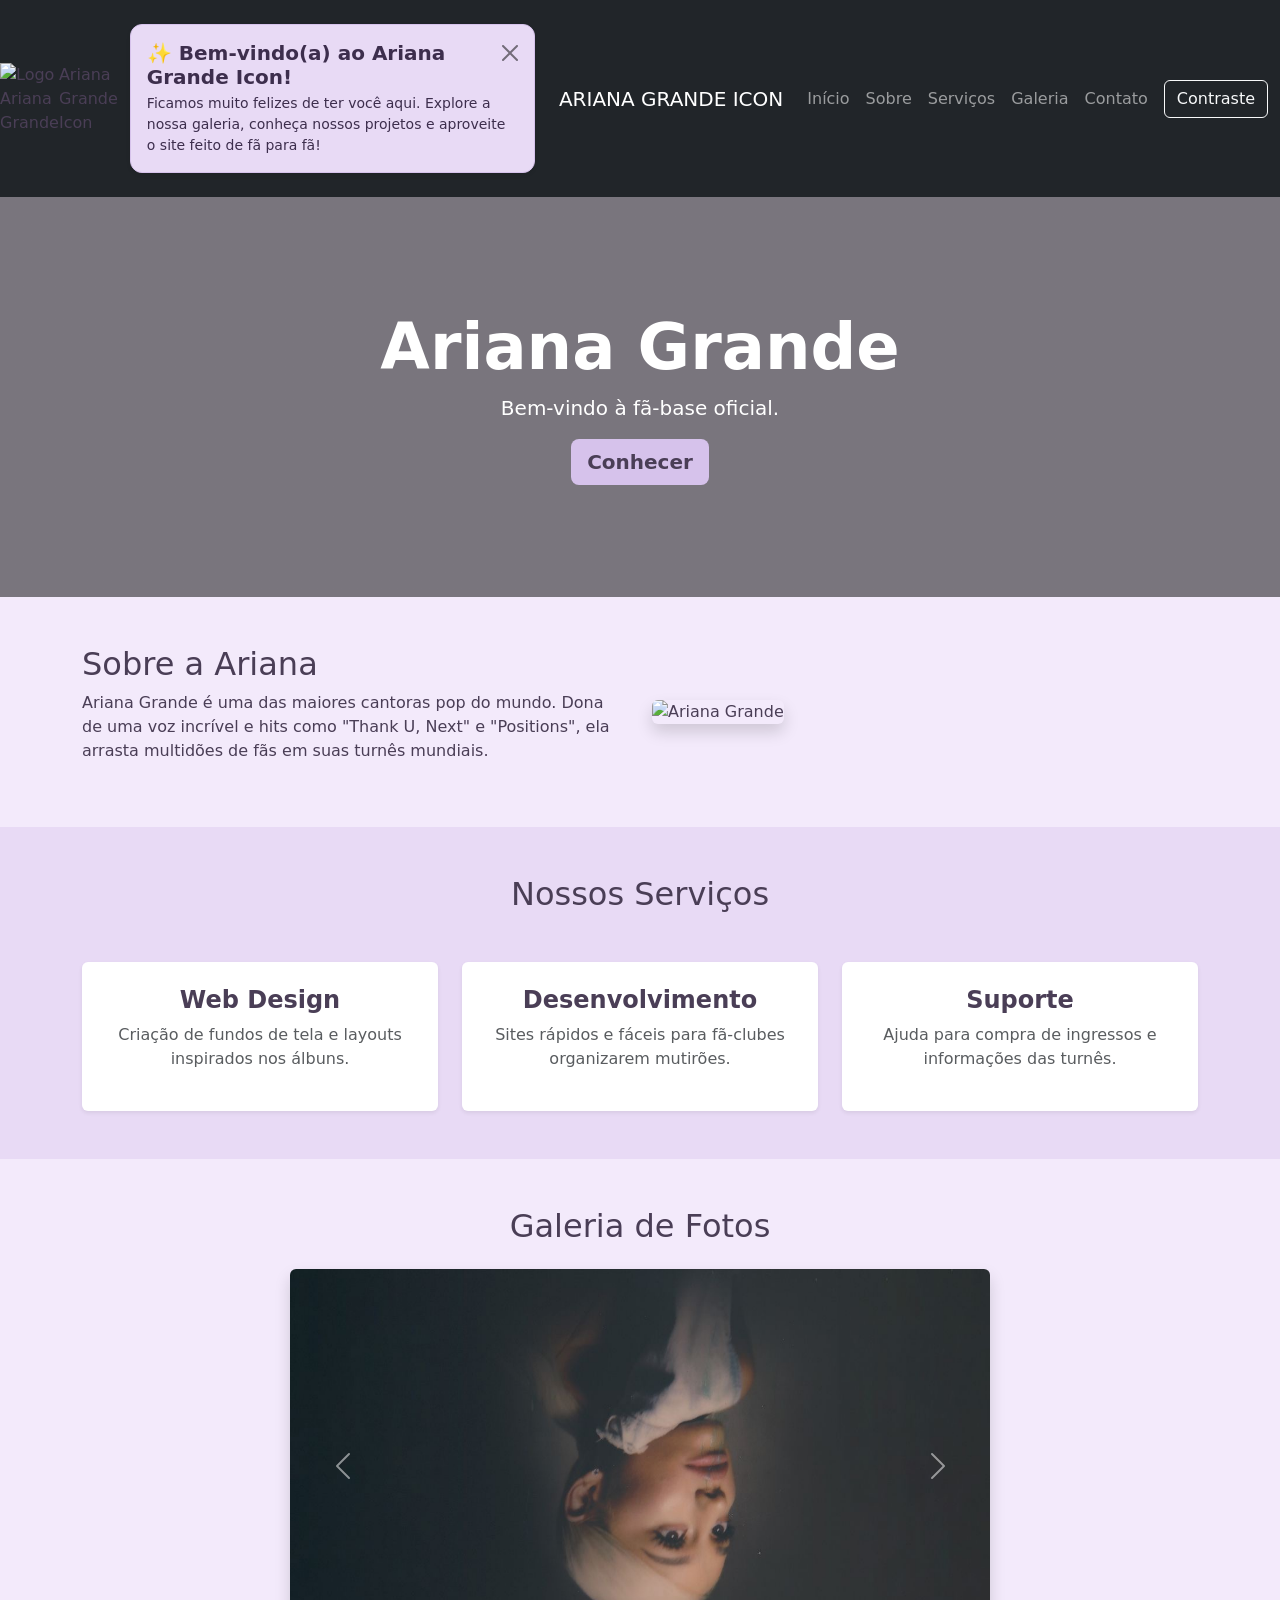
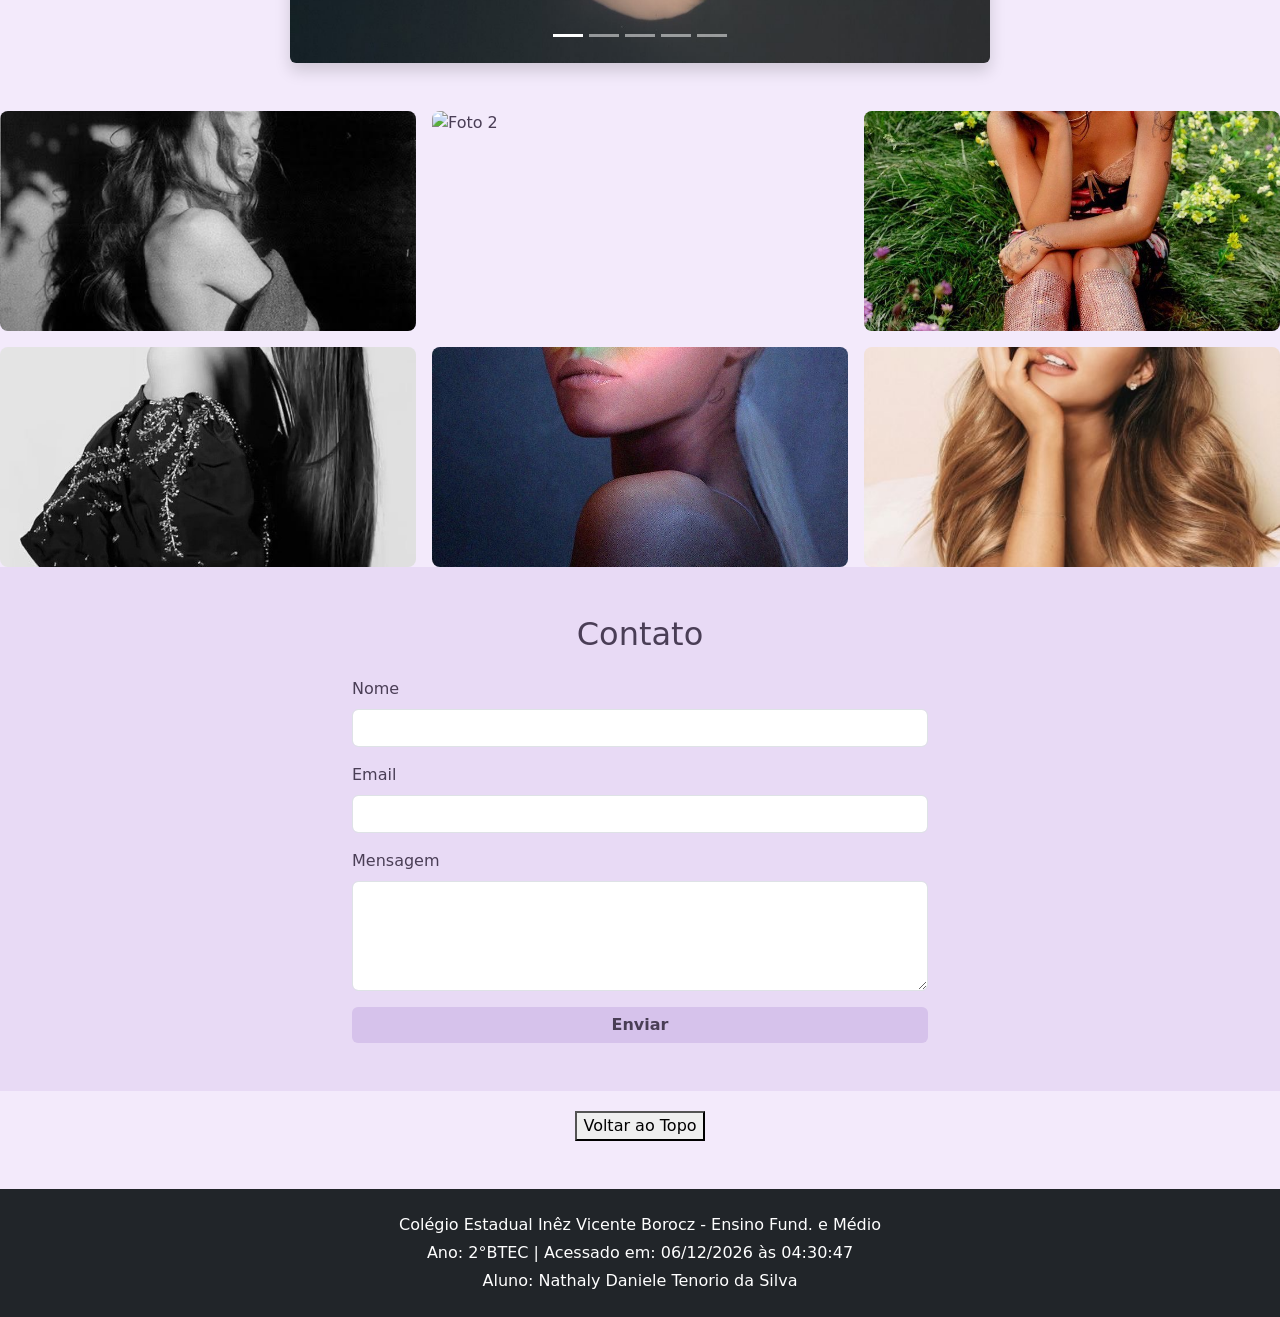
==== index.html @ 3c62758e "Update index.html" ====
<!DOCTYPE html>
<html lang="pt-br">
<head>
    <meta charset="UTF-8">
    <meta name="viewport" content="width=device-width, initial-scale=1.0">
    <title>Ariana Grande - Projeto Férias</title>
    
    <link href="https://cdn.jsdelivr.net/npm/bootstrap@5.3.0/dist/css/bootstrap.min.css" rel="stylesheet">
    
    <link href="css/style.css" rel="stylesheet">
</head>
<body>

    <nav class="navbar navbar-expand-lg navbar-dark bg-dark sticky-
        <a class="navbar-brand titulo-estiloso d-flex align-items-center gap-2" href="#">
         <img src="imagens/AG.png" alt="Logo Ariana Grande" class="logo-site">
    Ariana Grande Icon
</a>

<div class="container mt-3">
    <div class="alert alert-dismissible fade show shadow-sm d-flex align-items-center justify-content-between p-3" role="alert" style="background-color: #E8DAF5; color: #3D2E4D; border: 1px solid #D6C2EB; border-radius: 12px;">
        <div>
            <h5 class="alert-heading mb-1 fw-bold titulo-estiloso">✨ Bem-vindo(a) ao Ariana Grande Icon!</h5>
            <p class="mb-0 small">Ficamos muito felizes de ter você aqui. Explore a nossa galeria, conheça nossos projetos e aproveite o site feito de fã para fã!</p>
        </div>
        <button type="button" class="btn-close" data-bs-dismiss="alert" aria-label="Fechar"></button>
    </div>
</div>

        <div class="container">
            <a class="navbar-brand" href="#">ARIANA GRANDE ICON</a>
            <button class="navbar-toggler" type="button" data-bs-toggle="collapse" data-bs-target="#navbarNav">
                <span class="navbar-toggler-icon"></span>
            </button>
            <div class="collapse navbar-collapse" id="navbarNav">
                <ul class="navbar-nav ms-auto">
                    <li class="nav-item"><a class="nav-link" href="#inicio">Início</a></li>
                    <li class="nav-item"><a class="nav-link" href="#sobre">Sobre</a></li>
                    <li class="nav-item"><a class="nav-link" href="#servicos">Serviços</a></li>
                    <li class="nav-item"><a class="nav-link" href="#galeria">Galeria</a></li>
                    <li class="nav-item"><a class="nav-link" href="#contato">Contato</a></li>
                </ul>
                    <button class="btn btn-outline-light ms-2" id="btn-escuro">Contraste</button>
            </div>
        </div>
    </nav>

    <section id="inicio" class="banner-principal d-flex align-items-center justify-content-center text-center text-white">
        <div>
            <h1 class="display-3 fw-bold">Ariana Grande</h1>
            <p class="lead">Bem-vindo à fã-base oficial.</p>
            <a href="#sobre" class="btn btn-rosa btn-lg">Conhecer</a>
        </div>
    </section>

    <section id="sobre" class="py-5">
        <div class="container">
            <div class="row align-items-center">
                <div class="col-md-6">
                    <h2>Sobre a Ariana</h2>
                    <p>Ariana Grande é uma das maiores cantoras pop do mundo. Dona de uma voz incrível e hits como "Thank U, Next" e "Positions", ela arrasta multidões de fãs em suas turnês mundiais.</p>
                </div>
                <div class="col-md-6">
                    <img src="imagens/IMG_0120.jpg" class="img-fluid rounded shadow" alt="Ariana Grande">
                </div>
            </div>
        </div>
    </section>

    <section id="servicos" class="py-5 fundo-cinza">
        <div class="container text-center">
            <h2 class="mb-5">Nossos Serviços</h2>
            <div class="row g-4">
                <div class="col-md-4">
                    <div class="card h-100 p-4 border-0 shadow-sm">
                        <h4 class="fw-bold">Web Design</h4>
                        <p class="text-muted">Criação de fundos de tela e layouts inspirados nos álbuns.</p>
                    </div>
                </div>
                <div class="col-md-4">
                    <div class="card h-100 p-4 border-0 shadow-sm">
                        <h4 class="fw-bold">Desenvolvimento</h4>
                        <p class="text-muted">Sites rápidos e fáceis para fã-clubes organizarem mutirões.</p>
                    </div>
                </div>
                <div class="col-md-4">
                    <div class="card h-100 p-4 border-0 shadow-sm">
                        <h4 class="fw-bold">Suporte</h4>
                        <p class="text-muted">Ajuda para compra de ingressos e informações das turnês.</p>
                    </div>
                </div>
            </div>
        </div>
    </section>

    <section id="galeria" class="py-5">
        <div class="container">
            <h2 class="text-center mb-4">Galeria de Fotos</h2>

              <div id="carrosselAriana" class="carousel slide shadow rounded overflow-hidden" data-bs-ride="carousel" style="max-width: 700px; margin: 0 auto;">
                <div class="carousel-indicators">
                    <button type="button" data-bs-target="#carrosselAriana" data-bs-slide-to="0" class="active"></button>
                    <button type="button" data-bs-target="#carrosselAriana" data-bs-slide-to="1"></button>
                    <button type="button" data-bs-target="#carrosselAriana" data-bs-slide-to="2"></button>
                    <button type="button" data-bs-target="#carrosselAriana" data-bs-slide-to="3"></button>
                    <button type="button" data-bs-target="#carrosselAriana" data-bs-slide-to="4"></button>
                </div>

                <div class="carousel-inner">
                    <div class="carousel-item active">
                        <img src="imagens/IMG_0170.jpg" class="d-block w-100 foto-carrossel" alt="Foto 1">
                    </div> 
                    <div class="carousel-item"> 
                        <img src="imagens/IMG_0171.jpg" class="d-block w-100 foto-carrossel" alt="Foto 2">
                    </div>
                        <div class="carousel-item">
                        <img src="imagens/IMG_0157.jpg" class="d-block w-100 foto-carrossel" alt="Foto 3">
                    </div>
                    <div class="carousel-item">
                        <img src="imagens/IMG_0158.jpg" class="d-block w-100 foto-carrossel" alt="Foto 4">
                    </div>
                    <div class="carousel-item">
                        <img src="imagens/IMG_0160.jpg" class="d-block w-100 foto-carrossel" alt="Foto 5">
                    </div>
                </div>

                <button class="carousel-control-prev" type="button" data-bs-target="#carrosselAriana" data-bs-slide="prev">
                    <span class="carousel-control-prev-icon"></span>
                </button>
                <button class="carousel-control-next" type="button" data-bs-target="#carrosselAriana" data-bs-slide="next">
                    <span class="carousel-control-next-icon"></span>
                </button>
            </div>
        </div>
    </section>
            
            <div class="row g-3">
                <div class="col-6 col-md-4"><img src="imagens/IMG_0112.jpg" class="foto-galeria" alt="Foto 1"></div>
                <div class="col-6 col-md-4"><img src="imagens/IMG_0113.jpg" class="foto-galeria" alt="Foto 2"></div>
                <div class="col-6 col-md-4"><img src="imagens/IMG_0114.jpg" class="foto-galeria" alt="Foto 3"></div>
                <div class="col-6 col-md-4"><img src="imagens/IMG_0115.jpg" class="foto-galeria" alt="Foto 4"></div>
                <div class="col-6 col-md-4"><img src="imagens/IMG_0116.jpg" class="foto-galeria" alt="Foto 5"></div>
                <div class="col-6 col-md-4"><img src="imagens/IMG_0117.jpg" class="foto-galeria" alt="Foto 6"></div>
            </div>
        </div>
    </section>

    <section id="contato" class="py-5 fundo-cinza">
        <div class="container" style="max-width: 600px;">
            <h2 class="text-center mb-4">Contato</h2>
            <form>
                <div class="mb-3">
                    <label class="form-label">Nome</label>
                    <input type="text" class="form-control">
                </div>
                <div class="mb-3">
                    <label class="form-label">Email</label>
                    <input type="email" class="form-control">
                </div>
                <div class="mb-3">
                    <label class="form-label">Mensagem</label>
                    <textarea class="form-control" rows="4"></textarea>
                </div>
                <button type="submit" class="btn btn-rosa w-100">Enviar</button>
            </form>
        </div>
    </section>
 
  <div style="text-align: center; margin: 20px 0;">
        <button type="button" onclick="window.scrollTo({top: 0, behavior: 'smooth'})">Voltar ao Topo</button>
    </div>
    
    <footer class="bg-dark text-white text-center py-4 mt-5">
        <p class="mb-1">Colégio Estadual Inêz Vicente Borocz - Ensino Fund. e Médio</p>
        <p class="mb-1">Ano: 2°BTEC | <span id="data-hora">Carregando data e hora...</span></p>
        <p class="mb-0">Aluno: Nathaly Daniele Tenorio da Silva</p>
    </footer>

       <script src="https://cdn.jsdelivr.net/npm/bootstrap@5.3.0/dist/js/bootstrap.bundle.min.js"></script>

    <script>
        function atualizarDataHora() {
            const agora = new Date();
            const dataFormatada = agora.toLocaleDateString('pt-BR');
            const horaFormatada = agora.toLocaleTimeString('pt-BR');
            
            const elementoData = document.getElementById('data-hora');
            if (elementoData) {
                elementoData.innerHTML = `Acessado em: ${dataFormatada} às ${horaFormatada}`;
            }
        }
        
        atualizarDataHora();
        setInterval(atualizarDataHora, 1000);

        
        function alternarModoEscuro() {
            document.body.classList.toggle('modo-escuro');
            var btn = document.getElementById('btn-modo-escuro');
            if (btn) {
                if (document.body.classList.contains('modo-escuro')) {
                    btn.textContent = 'Modo Claro';
                } else {
                    btn.textContent = 'Modo Escuro';
                }
            }
        }
    </script>


</body>
</html>
---- css/style.css ----
/* Estilos Gerais do Site */
body {
    background-color: #F3EAFB;
    color: #4A3E56;
    transition: 0.3s;
}

.fundo-cinza {
    background-color: #E8DAF5;
}

.banner-principal {
    background-image: linear-gradient(rgba(0,0,0,0.5), rgba(0,0,0,0.5)), url('../imagens/banner.jpg');
    background-size: cover;
    background-position: center;
    height: 400px;
}
.card {
background-color: #FFFFFF; 
border: 1px solid #D6C2EB; 
color: #4A3E56;
}
.btn-rosa {
    background-color: #D6C2EB;
    color: #4A3E56;
    border: none;
    font-weight: bold;
}
.btn-rosa:hover {
    background-color: #C3A9E2;
    color: #FFFFFF;
}

.foto-galeria {
    width: 100% !important;
    height: 220px !important;
    object-fit: cover !important;
    border-radius: 8px;
}

#btn-topo {
    position: fixed;
    bottom: 20px;
    right: 20px;
    display: none;
    z-index: 99;
}

/* MODO ESCURO */
html body.modo-escuro;
body.modo-escuro {
    background-color: #B599CE;
    color: #FFFFFF;
}
body.modo-escuro .fundo-cinza {
    background-color: #A384C1;
}
body.modo-escuro .card {
    background-color: #A384C1;
    color: #FFFFFF;
    border: 1px solid #C9B3DF;
}
body.modo-escuro .form-control {
    background-color: #C9B3DF;
    color: #332244;
    border-color: #B599CE;
}
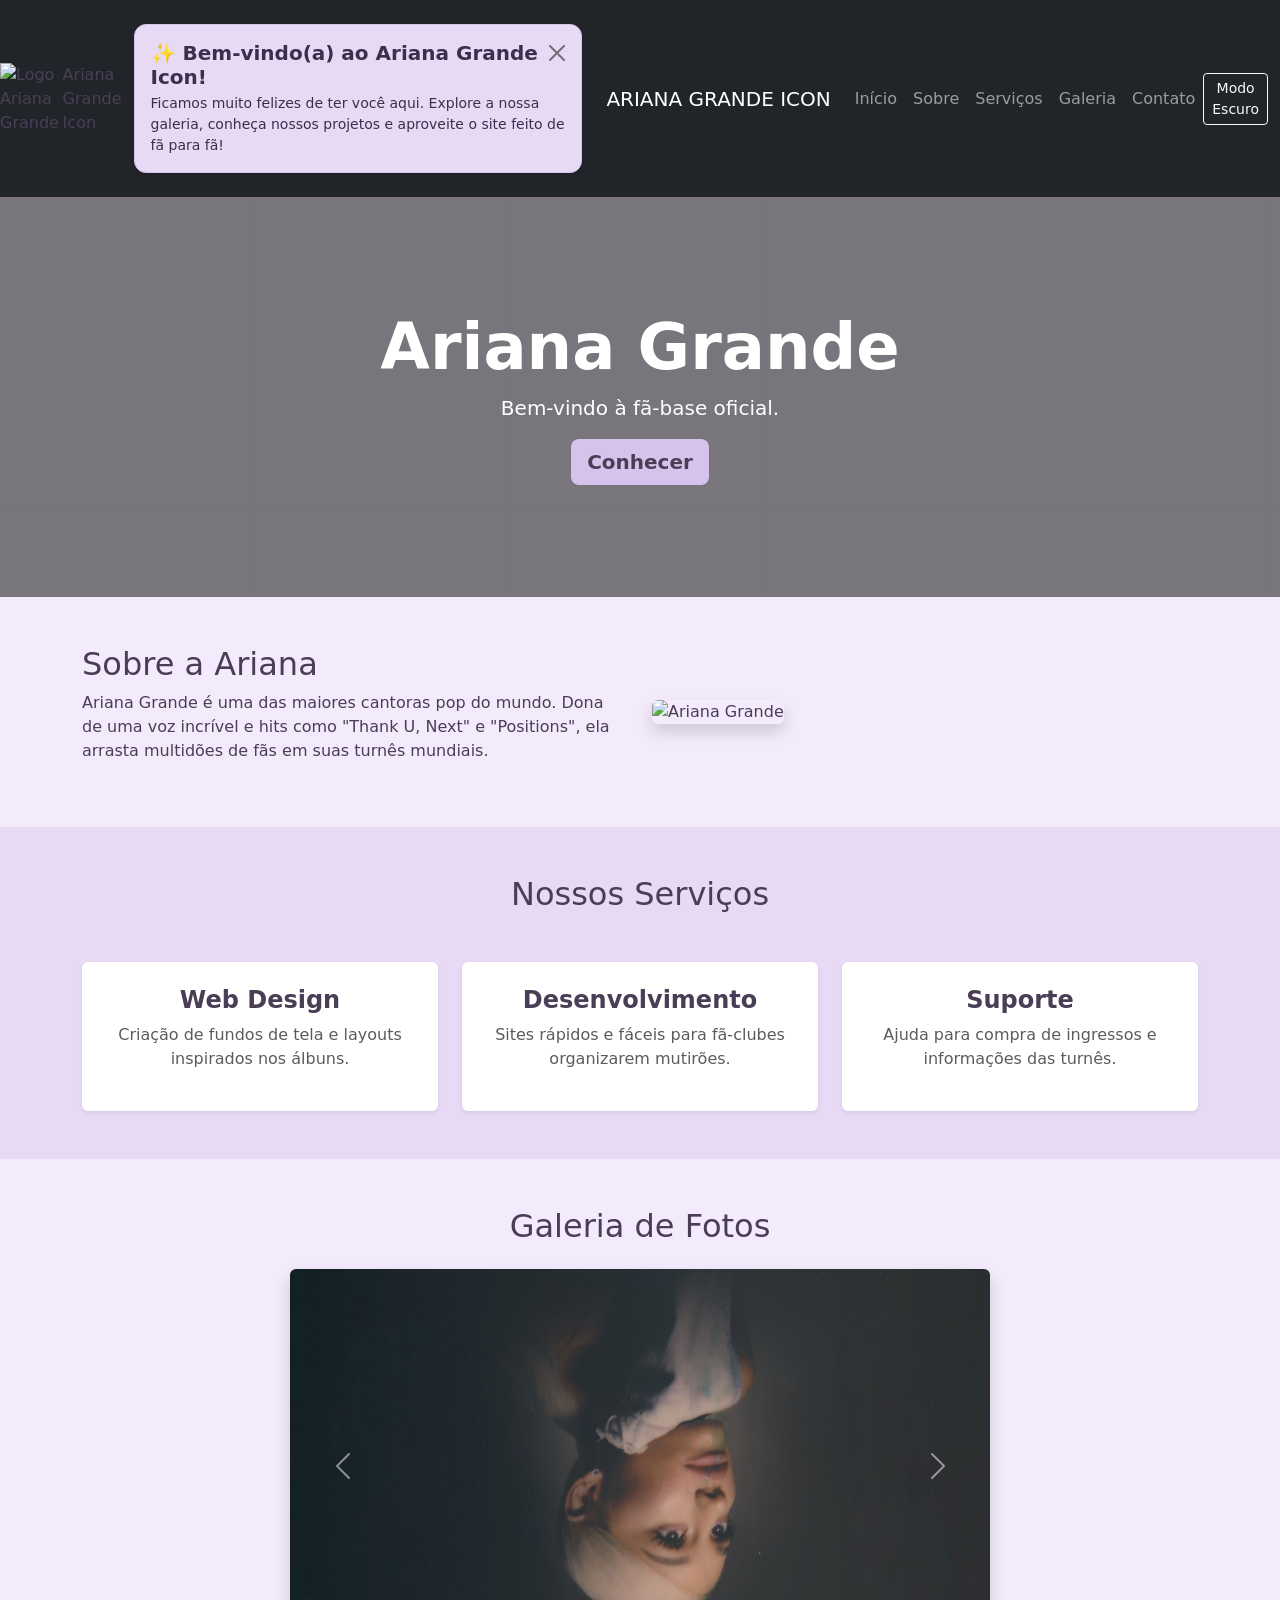
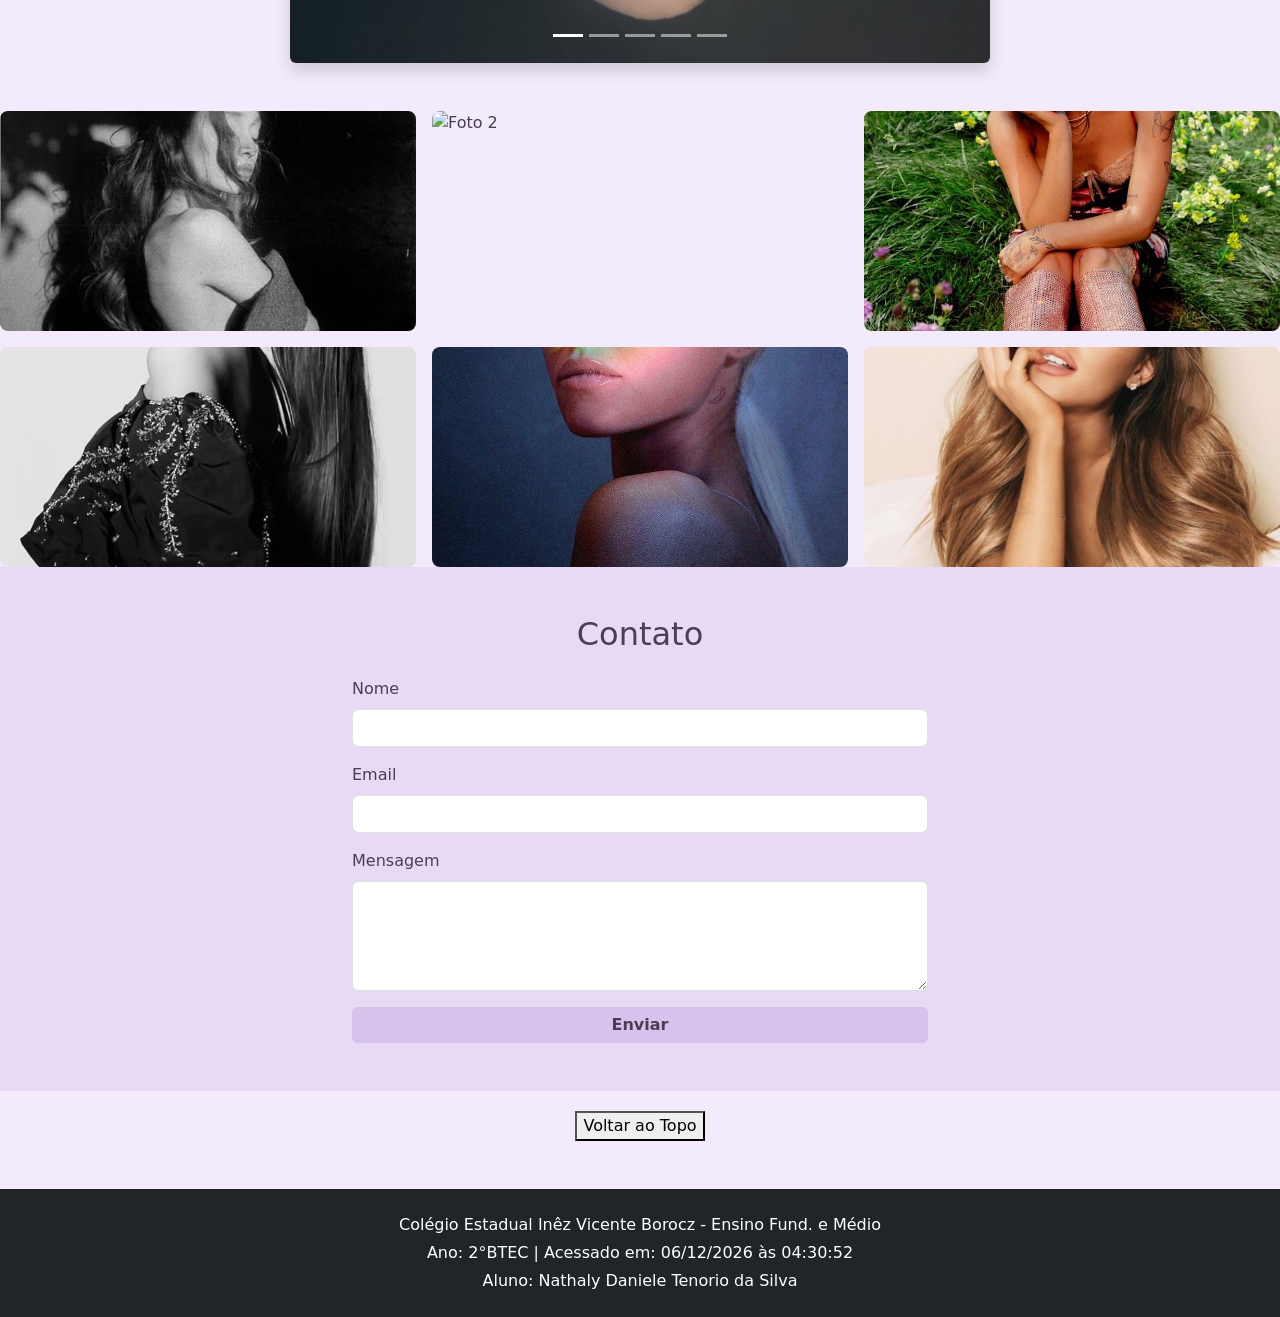
==== commit d05dacbd: "Update index.html" ====
--- a/index.html
+++ b/index.html
@@ -40,8 +40,7 @@
                     <li class="nav-item"><a class="nav-link" href="#galeria">Galeria</a></li>
                     <li class="nav-item"><a class="nav-link" href="#contato">Contato</a></li>
                 </ul>
-                    <button class="btn btn-outline-light ms-2" id="btn-escuro">Contraste</button>
-            </div>
+                    <button id="btn-modo-escuro" class="btn btn-outline-light btn-sm" onclick="alternarModoEscuro()">Modo Escuro</button>
         </div>
     </nav>
 
@@ -189,8 +188,10 @@
                 elementoData.innerHTML = `Acessado em: ${dataFormatada} às ${horaFormatada}`;
             }
         }
-        
-        atualizarDataHora();
+    </script>  
+       
+  <script>  
+    atualizarDataHora();
         setInterval(atualizarDataHora, 1000);
 
         
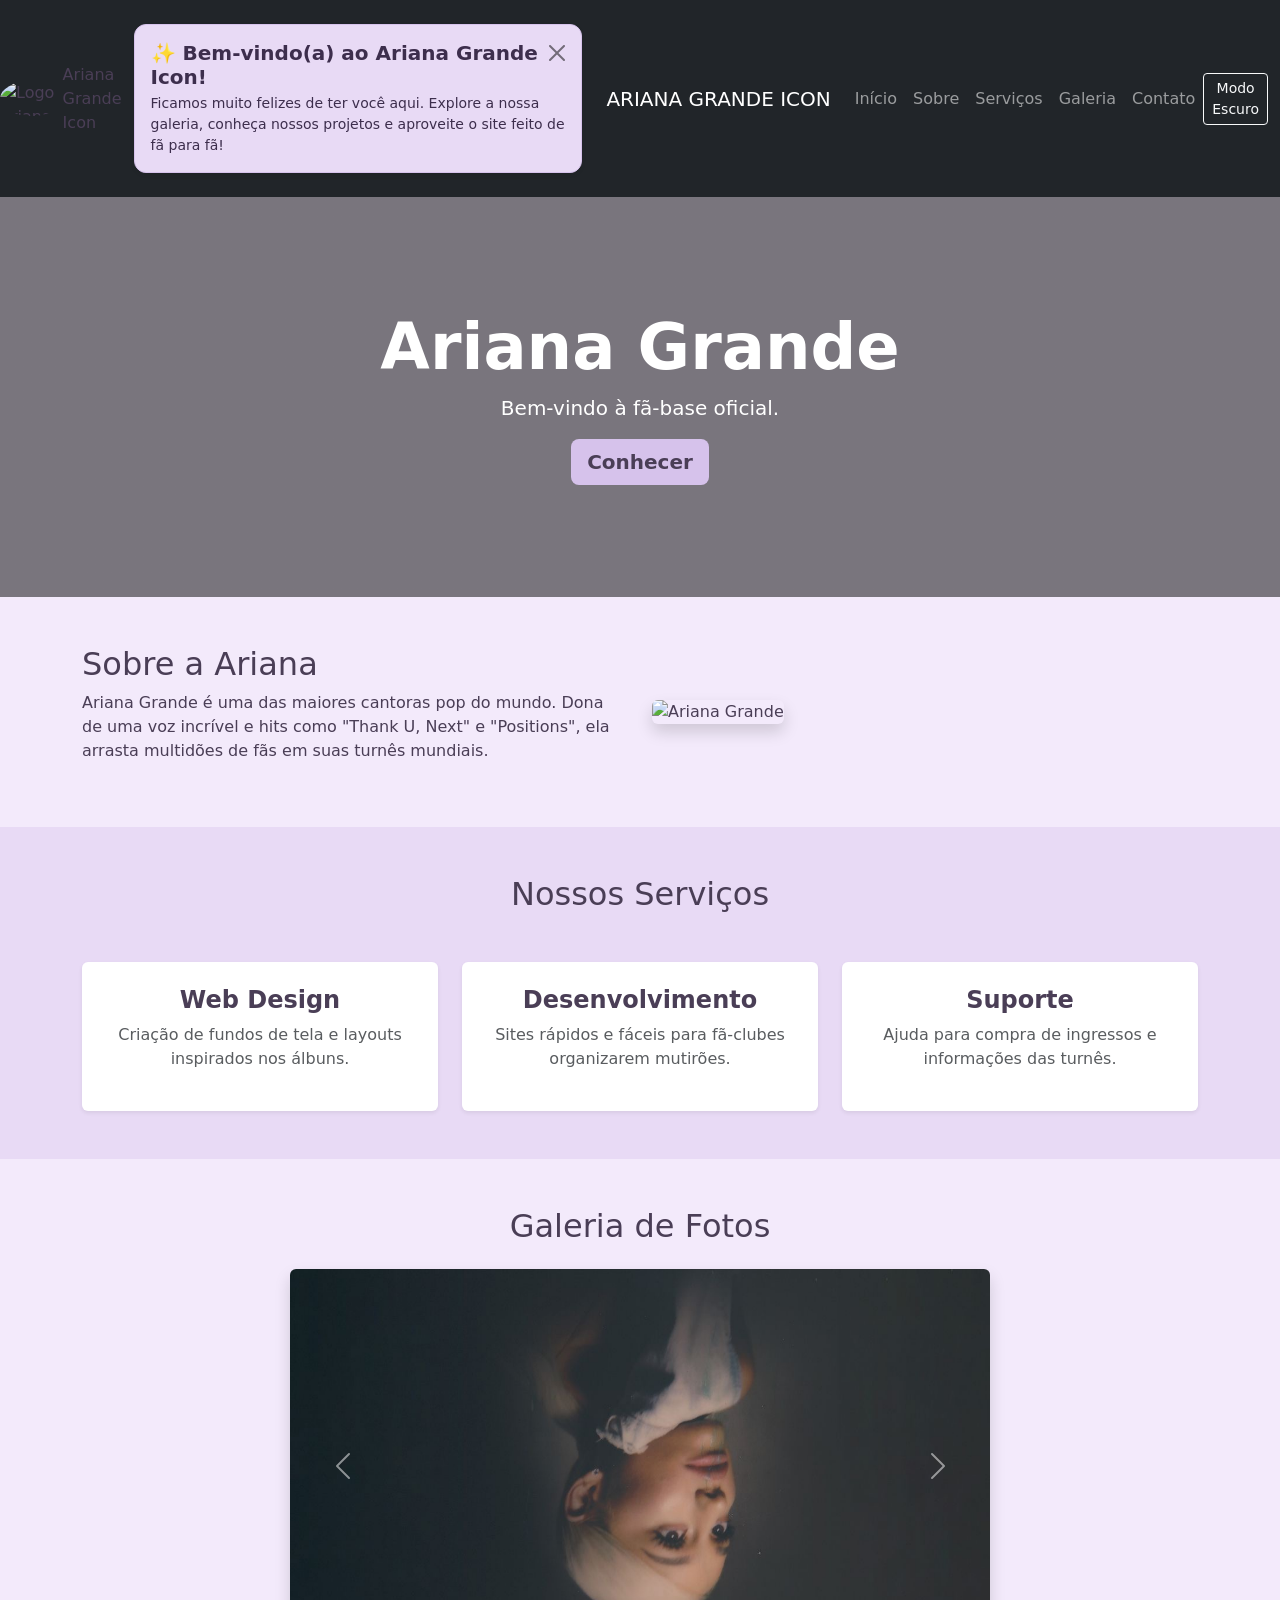
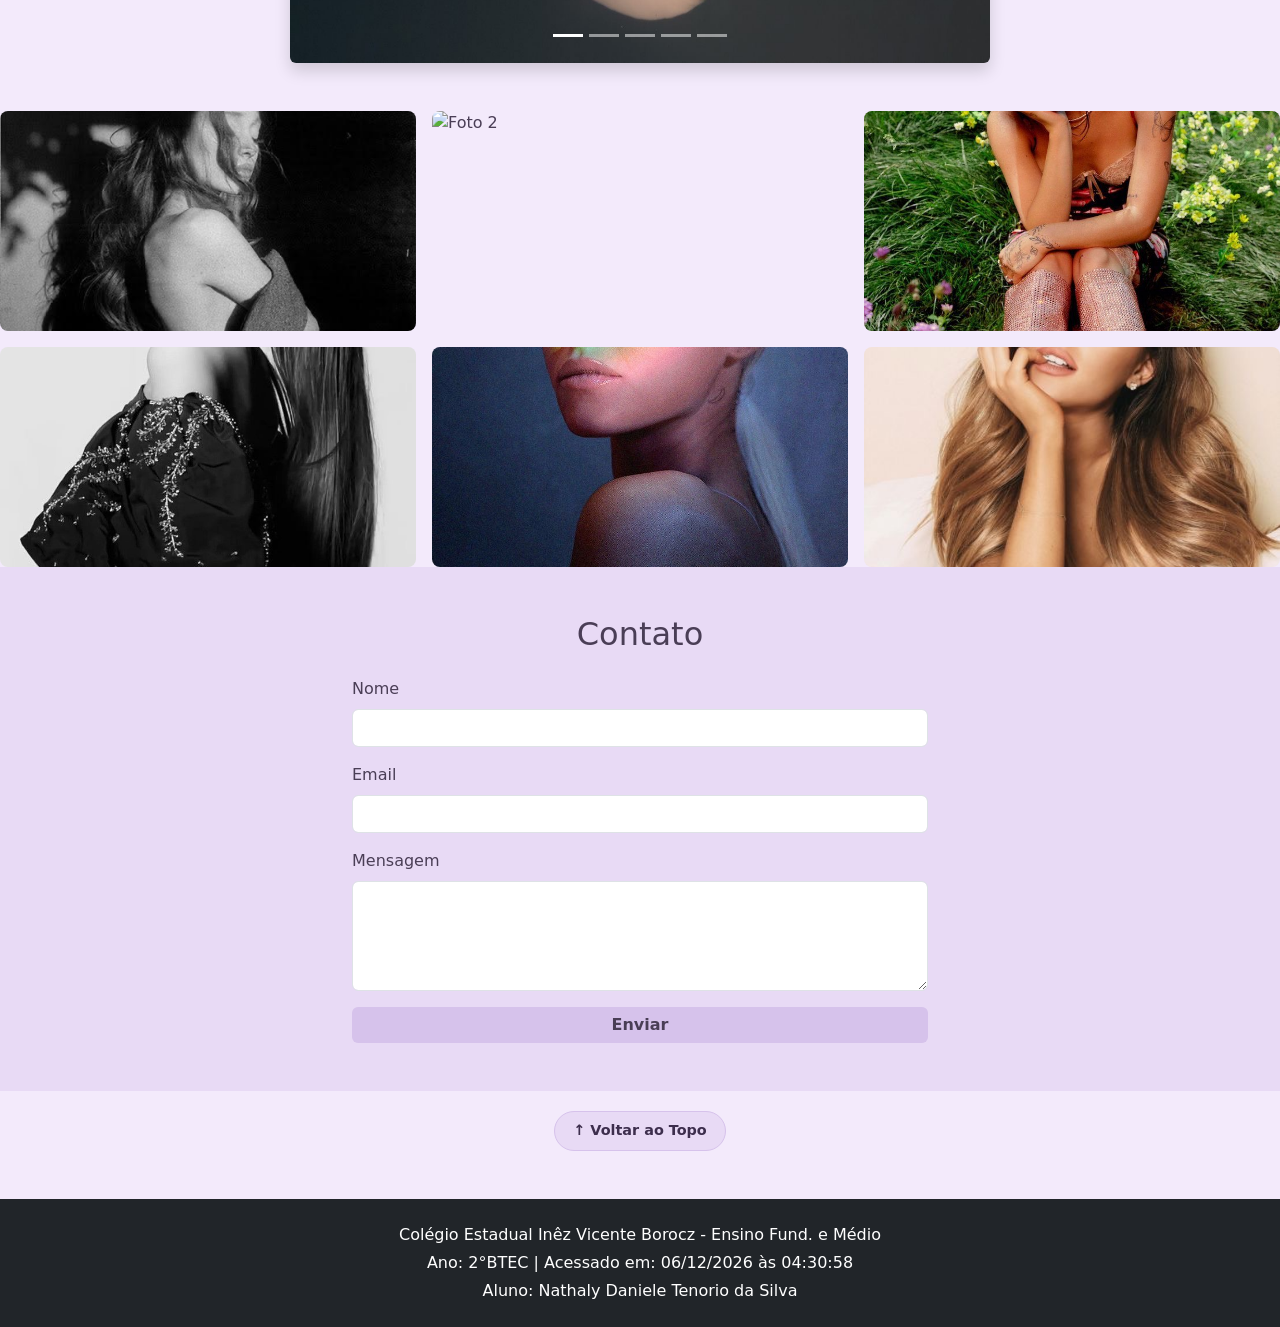
==== commit 7404fe0f: "Update index.html" ====
--- a/index.html
+++ b/index.html
@@ -166,9 +166,9 @@
     </section>
  
   <div style="text-align: center; margin: 20px 0;">
-        <button type="button" onclick="window.scrollTo({top: 0, behavior: 'smooth'})">Voltar ao Topo</button>
-    </div>
-    
+    <button type="button" class="btn-topo" onclick="window.scrollTo({top: 0, behavior: 'smooth'})">↑ Voltar ao Topo</button>
+</div>
+
     <footer class="bg-dark text-white text-center py-4 mt-5">
         <p class="mb-1">Colégio Estadual Inêz Vicente Borocz - Ensino Fund. e Médio</p>
         <p class="mb-1">Ano: 2°BTEC | <span id="data-hora">Carregando data e hora...</span></p>
--- a/css/style.css
+++ b/css/style.css
@@ -49,19 +49,66 @@
 /* MODO ESCURO */
 html body.modo-escuro;
 body.modo-escuro {
-    background-color: #B599CE;
+    background-color: #2D2235;
+    color: #E6DFEC;
+}
+body.modo-escuro .fundo-cinza {
+    background-color: #241B2B;
+}
+body.modo-escuro .card {
+    background-color: #382A42;
+    color: #E6DFEC;
+    border: 1px solid #4C3959;
+}
+html body.modo-escuro .text-muted {
+color: #B2A2C0;
+}
+body.modo-escuro .form-control {
+    background-color: #241B2B;
+    color: #E6DFEC;
+    border-color: #4C3959;
+}
+
+/* Tamanho da Logo no Menu */
+.navbar-brand img.logo-site,
+img.logo-site {
+    height: 35px;       
+    width: auto;        
+    max-height: 40px;   
+    object-fit: contain;
+    border-radius: 50%;            
+}
+/* Botão Voltar ao Topo */
+.btn-topo {
+    display: inline-block;
+    padding: 8px 18px;
+    background-color: #E8DAF5;         
+    color: #3D2E4D;          
+    text-decoration: none;  
+    font-size: 0.9rem;
+    font-weight: 600;
+    border-radius: 20px;                
+    border: 1px solid #D6C2EB;
+    transition: all 0.3s ease;
+}
+
+/* Efeito ao passar o mouse */
+.btn-topo:hover {
+    background-color: #B599CE;          
+    color: #FFFFFF;          
+    transform: translateY(-3px);       
+    box-shadow: 0 4px 8px rgba(0,0,0,0.1);
+}
+
+/* Adaptação para o Modo Escuro */
+html body.modo-escuro .btn-topo {
+    background-color: #382A42;
+    color: #E6DFEC;
+    border-color: #4C3959;
+}
+
+html body.modo-escuro .btn-topo:hover {
+    background-color: #7B5B96;
     color: #FFFFFF;
 }
-body.modo-escuro .fundo-cinza {
-    background-color: #A384C1;
-}
-body.modo-escuro .card {
-    background-color: #A384C1;
-    color: #FFFFFF;
-    border: 1px solid #C9B3DF;
-}
-body.modo-escuro .form-control {
-    background-color: #C9B3DF;
-    color: #332244;
-    border-color: #B599CE;
-}
+
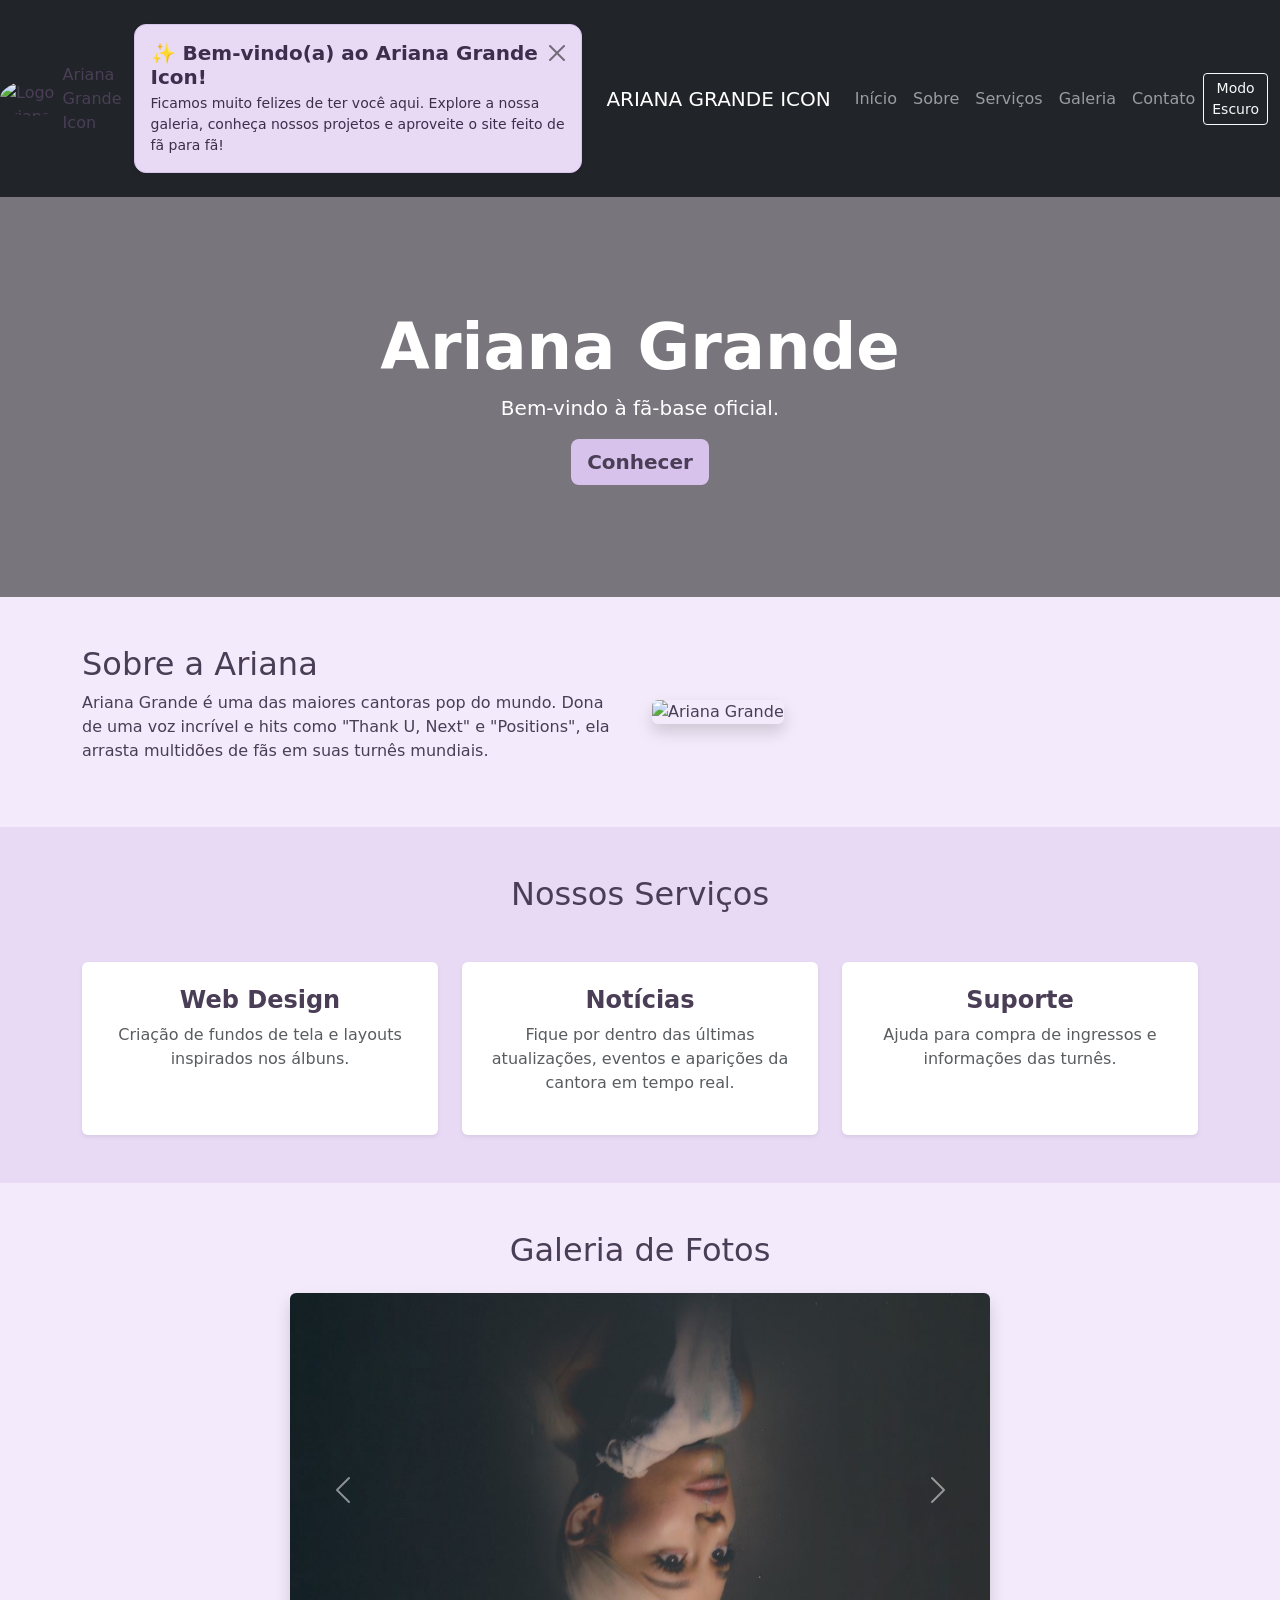
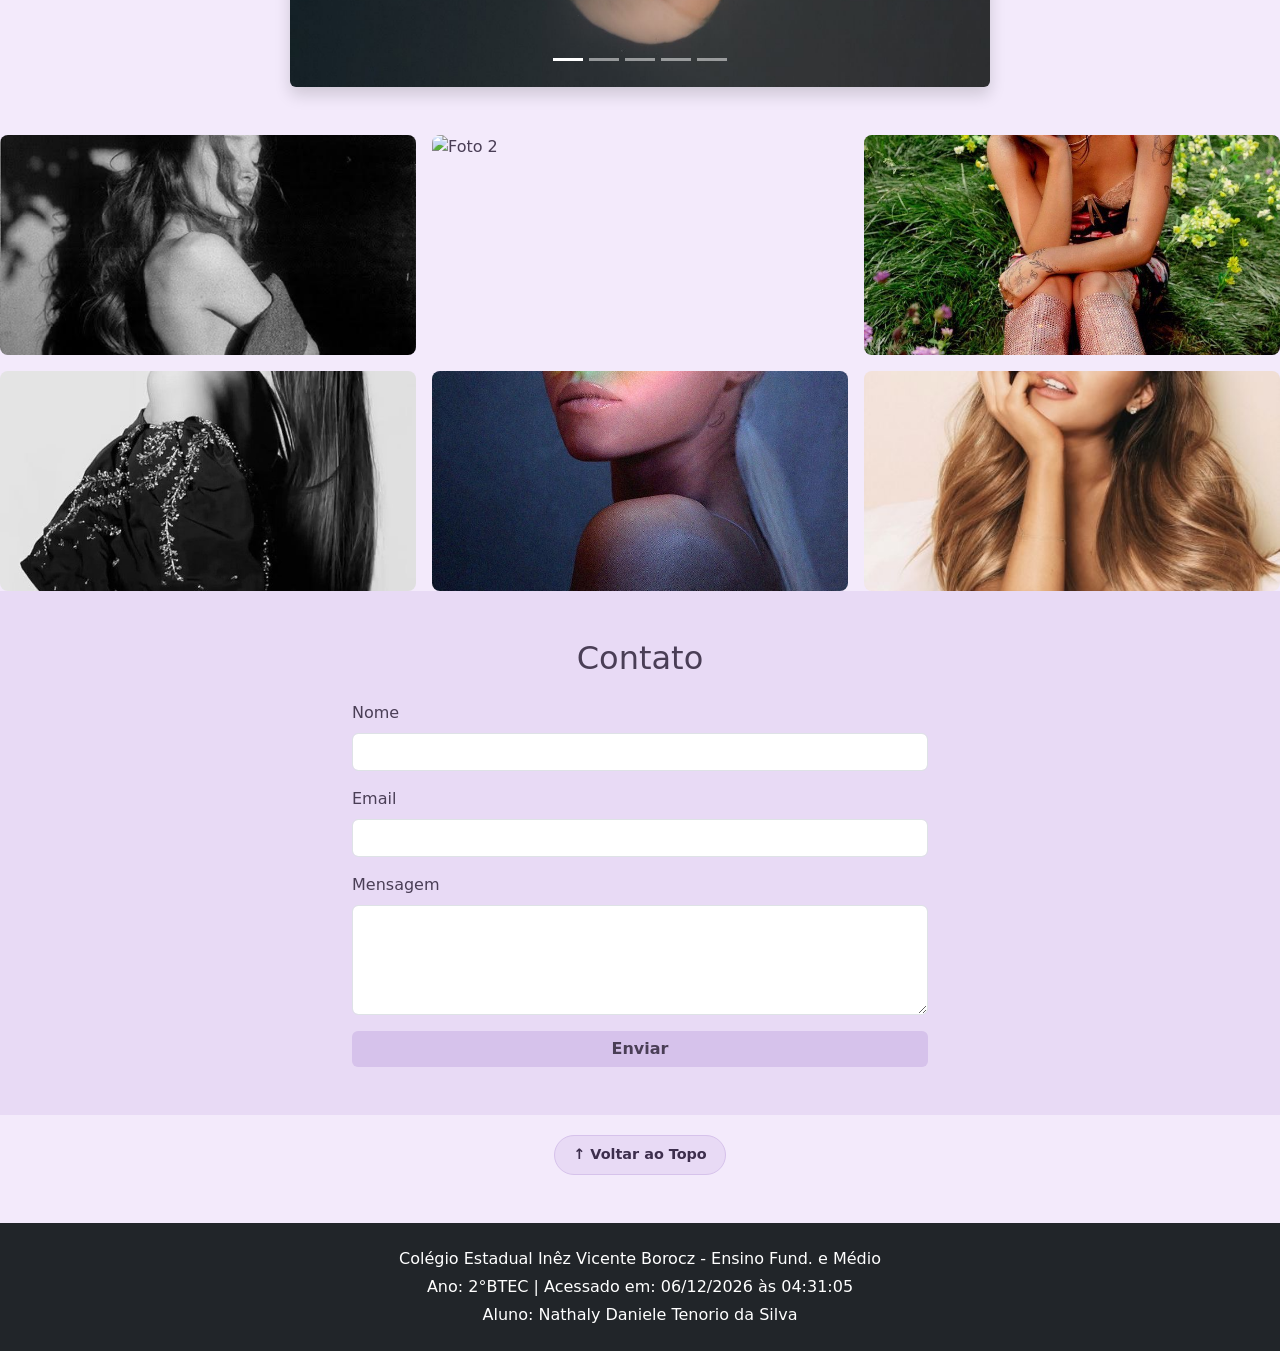
==== commit 09c186c3: "Update index.html" ====
--- a/index.html
+++ b/index.html
@@ -78,8 +78,8 @@
                 </div>
                 <div class="col-md-4">
                     <div class="card h-100 p-4 border-0 shadow-sm">
-                        <h4 class="fw-bold">Desenvolvimento</h4>
-                        <p class="text-muted">Sites rápidos e fáceis para fã-clubes organizarem mutirões.</p>
+                        <h4 class="fw-bold">Notícias</h4>
+                        <p class="text-muted">Fique por dentro das últimas atualizações, eventos e aparições da cantora em tempo real.</p>
                     </div>
                 </div>
                 <div class="col-md-4">
--- a/css/style.css
+++ b/css/style.css
@@ -47,27 +47,89 @@
 }
 
 /* MODO ESCURO */
-html body.modo-escuro;
-body.modo-escuro {
-    background-color: #2D2235;
-    color: #E6DFEC;
+
+/* Fundo geral da página e texto */
+html body.modo-escuro {
+    background-color: #3C2F45; 
+    color: #F3ECF8;            
 }
-body.modo-escuro .fundo-cinza {
-    background-color: #241B2B;
+
+/* Banner do topo e cabeçalho */
+html body.modo-escuro .banner-principal,
+html body.modo-escuro header {
+    background-color: #2F2437;
+    color: #FFFFFF;
 }
-body.modo-escuro .card {
-    background-color: #382A42;
-    color: #E6DFEC;
-    border: 1px solid #4C3959;
+
+/* Seções gerais */
+html body.modo-escuro section,
+html body.modo-escuro .fundo-cinza,
+html body.modo-escuro .bg-light,
+html body.modo-escuro .bg-white {
+    background-color: #382B41;
+    color: #F3ECF8;
 }
+
+/* Títulos da página */
+html body.modo-escuro h1,
+html body.modo-escuro h2,
+html body.modo-escuro h3,
+html body.modo-escuro h4,
+html body.modo-escuro h5 {
+    color: #FFFFFF;
+}
+
+/* Cartões (Cards) */
+html body.modo-escuro .card {
+    background-color: #4A3A55;
+    color: #F3ECF8;
+    border: 1px solid #5C496A;
+}
+
+/* Textos secundários */
 html body.modo-escuro .text-muted {
-color: #B2A2C0;
+    color: #D3C4DF;
 }
-body.modo-escuro .form-control {
-    background-color: #241B2B;
-    color: #E6DFEC;
-    border-color: #4C3959;
+
+/* Carrossel e Galeria */
+html body.modo-escuro #carrossel,
+html body.modo-escuro #galeria,
+html body.modo-escuro .carousel,
+html body.modo-escuro .carousel-inner {
+    background-color: #382B41;
 }
+
+html body.modo-escuro #galeria img,
+html body.modo-escuro .foto-carrossel {
+    border-color: #5C496A;
+}
+
+html body.modo-escuro .carousel-caption {
+    background-color: rgba(47, 36, 55, 0.75) !important;
+    color: #FFFFFF;
+    border-radius: 8px;
+}
+
+/* Formulário de Contato */
+html body.modo-escuro .form-control {
+    background-color: #2F2437;
+    color: #FFFFFF;
+    border: 1px solid #5C496A;
+}
+
+/* Botões (Enviar e Voltar ao Topo) */
+html body.modo-escuro .btn-rosa,
+html body.modo-escuro .btn-topo {
+    background-color: #6C527D;
+    color: #FFFFFF;
+    border-color: #826696;
+}
+
+html body.modo-escuro .btn-rosa:hover,
+html body.modo-escuro .btn-topo:hover {
+    background-color: #826696;
+}
+
 
 /* Tamanho da Logo no Menu */
 .navbar-brand img.logo-site,
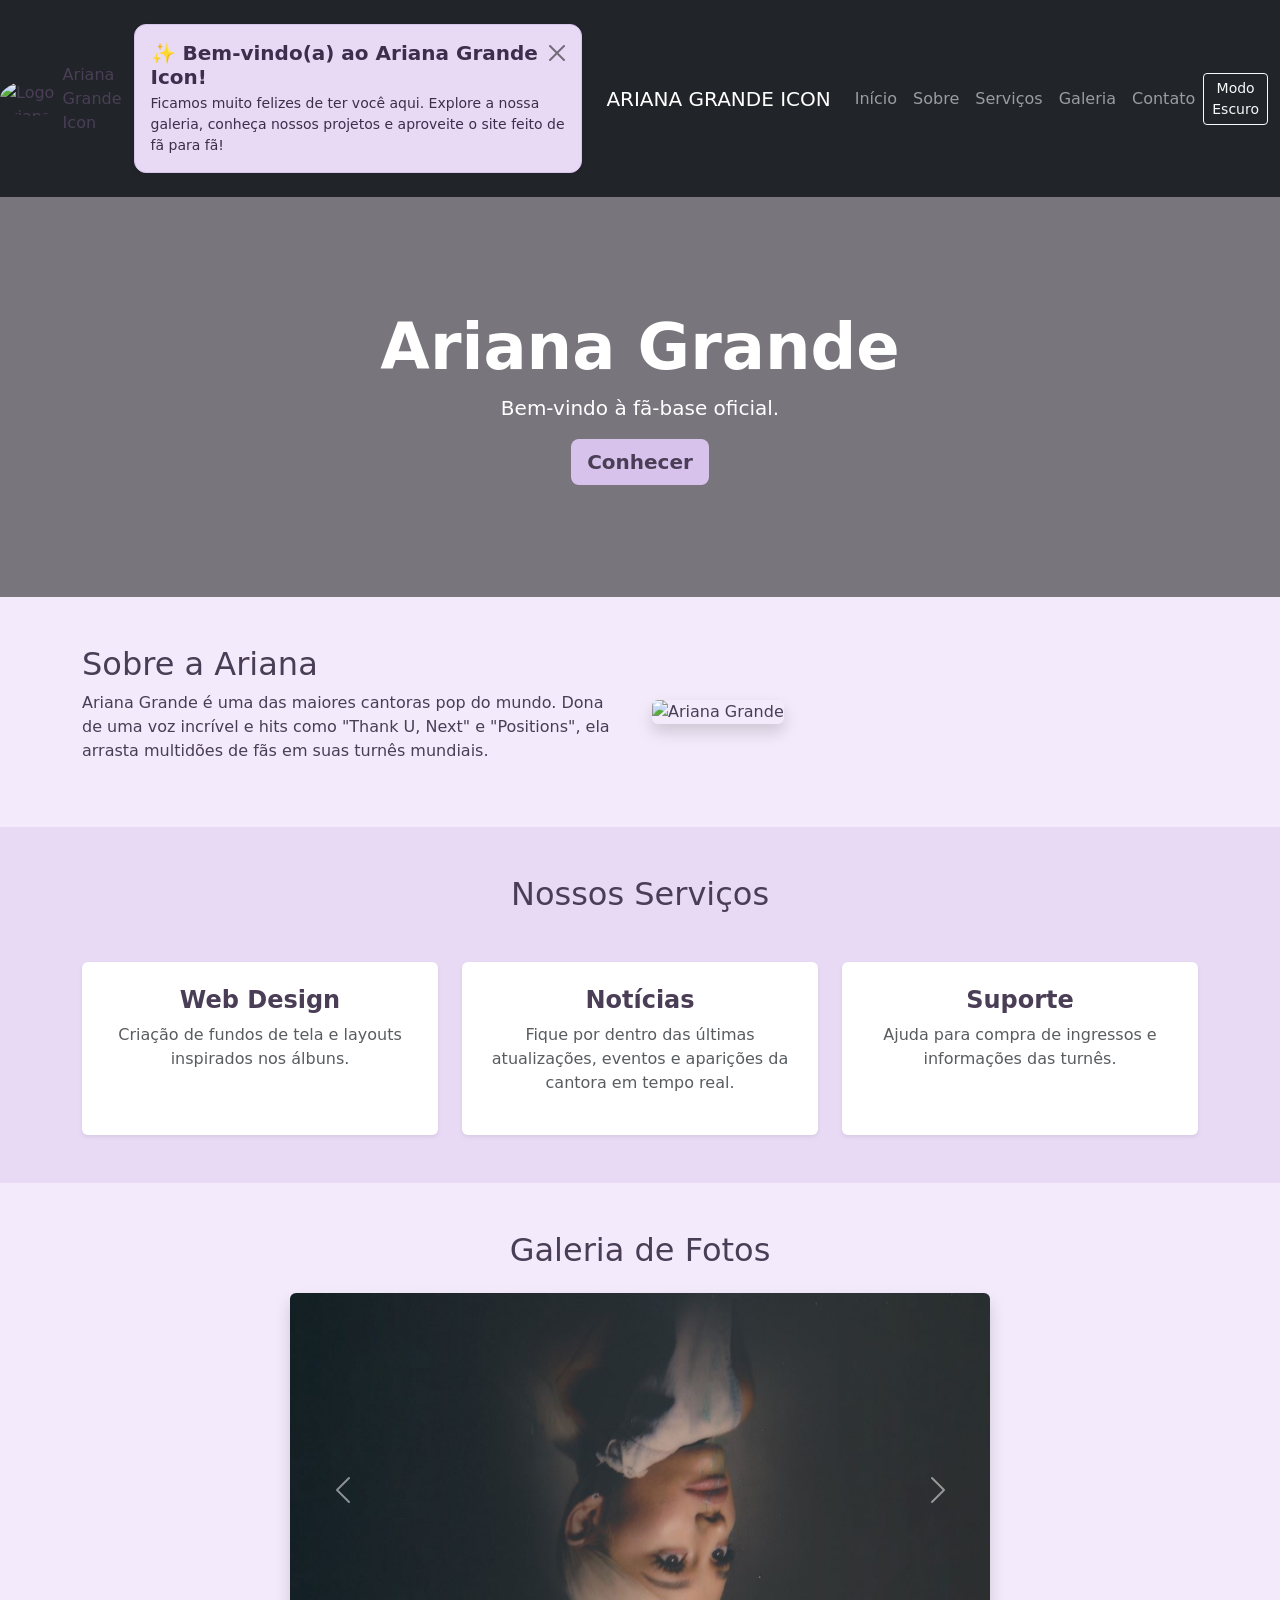
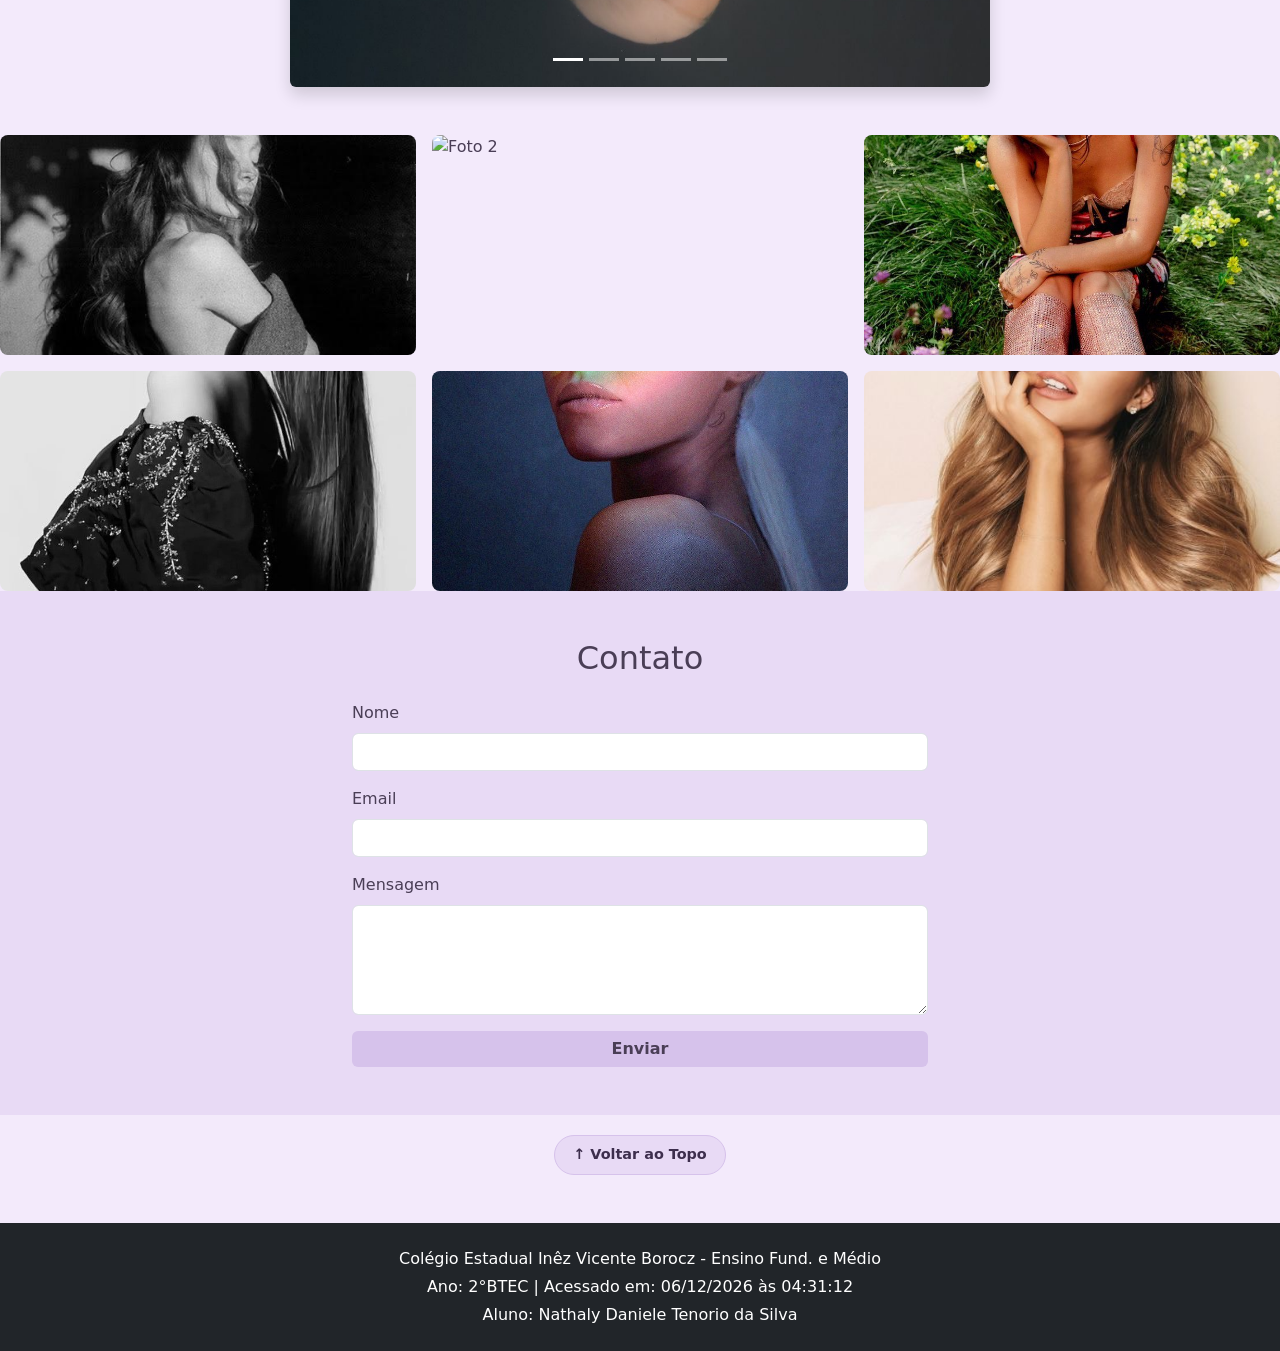
==== commit 3b1cb6b7: "Update index.html" ====
--- a/index.html
+++ b/index.html
@@ -110,7 +110,7 @@
                         <img src="imagens/IMG_0170.jpg" class="d-block w-100 foto-carrossel" alt="Foto 1">
                     </div> 
                     <div class="carousel-item"> 
-                        <img src="imagens/IMG_0171.jpg" class="d-block w-100 foto-carrossel" alt="Foto 2">
+                        <img src="imagens/IMG_0213.jpg" class="d-block w-100 foto-carrossel" alt="Foto 2">
                     </div>
                         <div class="carousel-item">
                         <img src="imagens/IMG_0157.jpg" class="d-block w-100 foto-carrossel" alt="Foto 3">
@@ -119,7 +119,7 @@
                         <img src="imagens/IMG_0158.jpg" class="d-block w-100 foto-carrossel" alt="Foto 4">
                     </div>
                     <div class="carousel-item">
-                        <img src="imagens/IMG_0160.jpg" class="d-block w-100 foto-carrossel" alt="Foto 5">
+                        <img src="imagens/IMG_214.jpg" class="d-block w-100 foto-carrossel" alt="Foto 5">
                     </div>
                 </div>
 
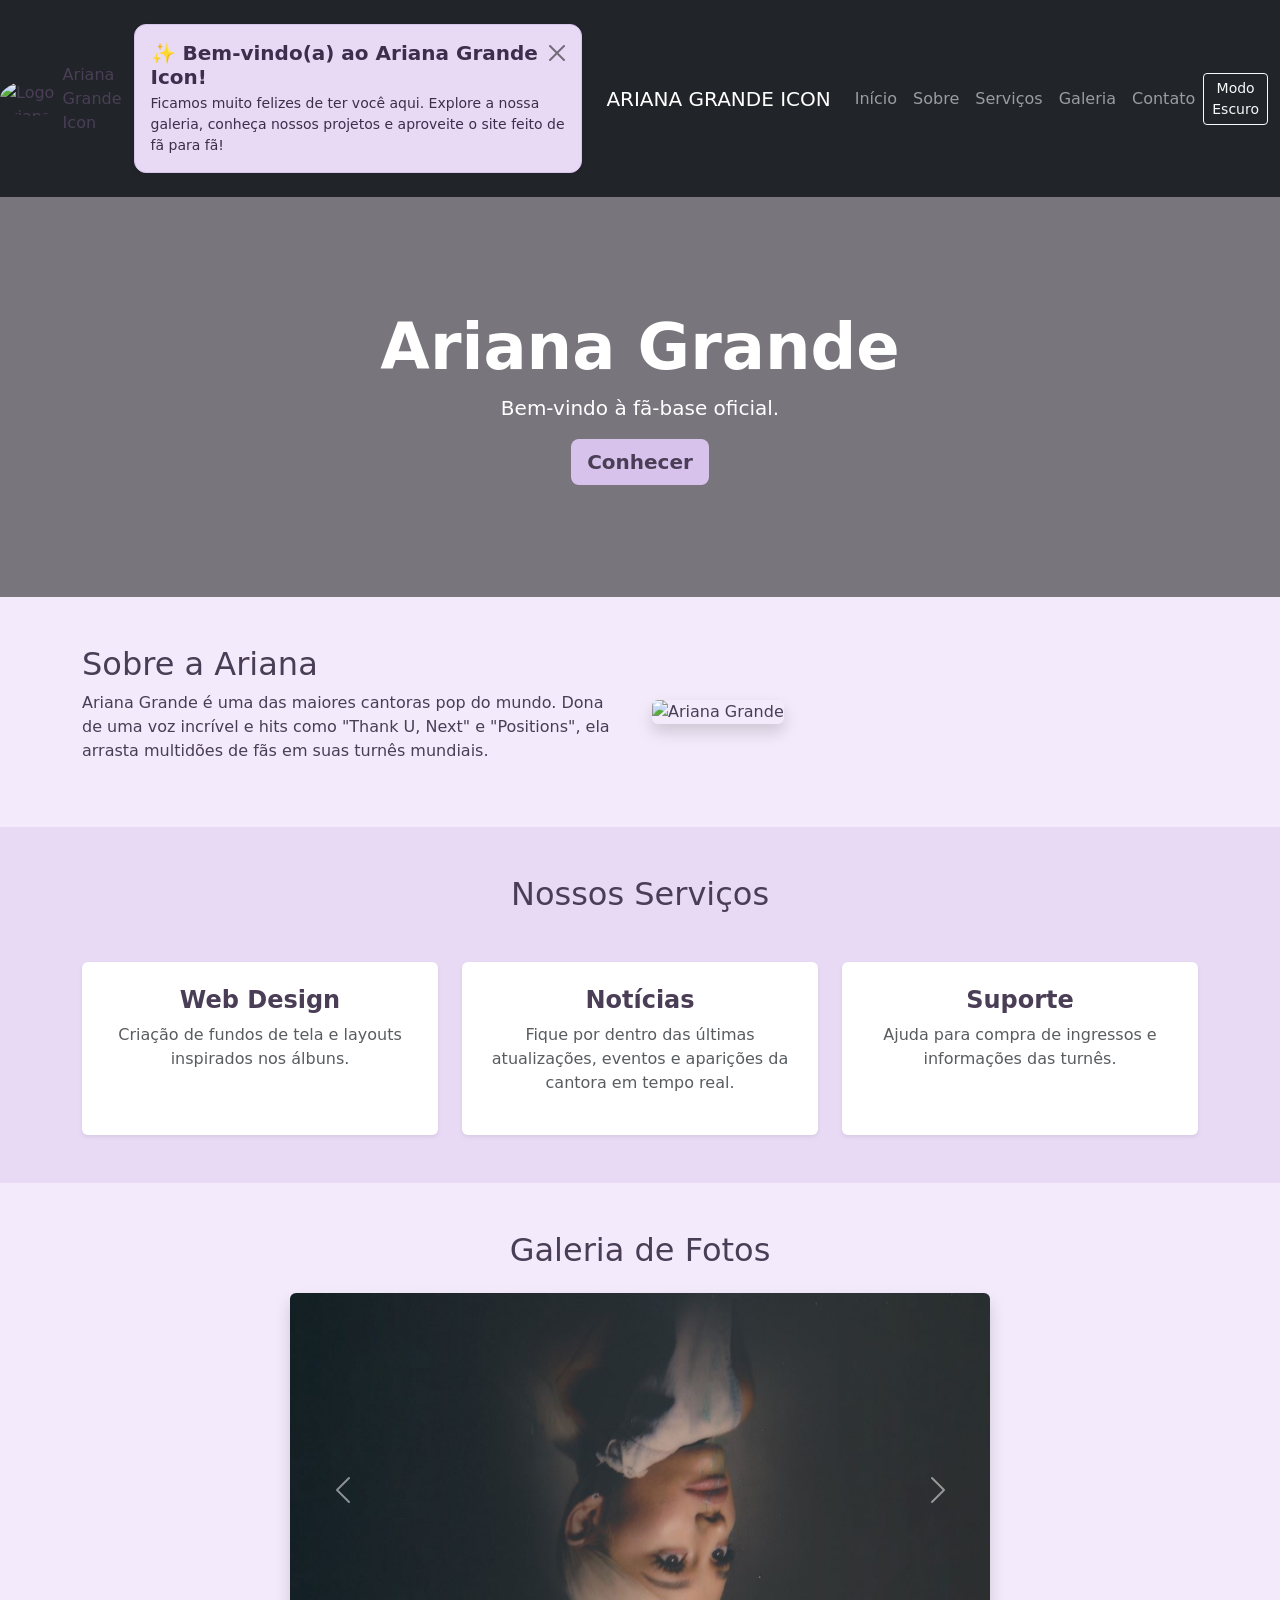
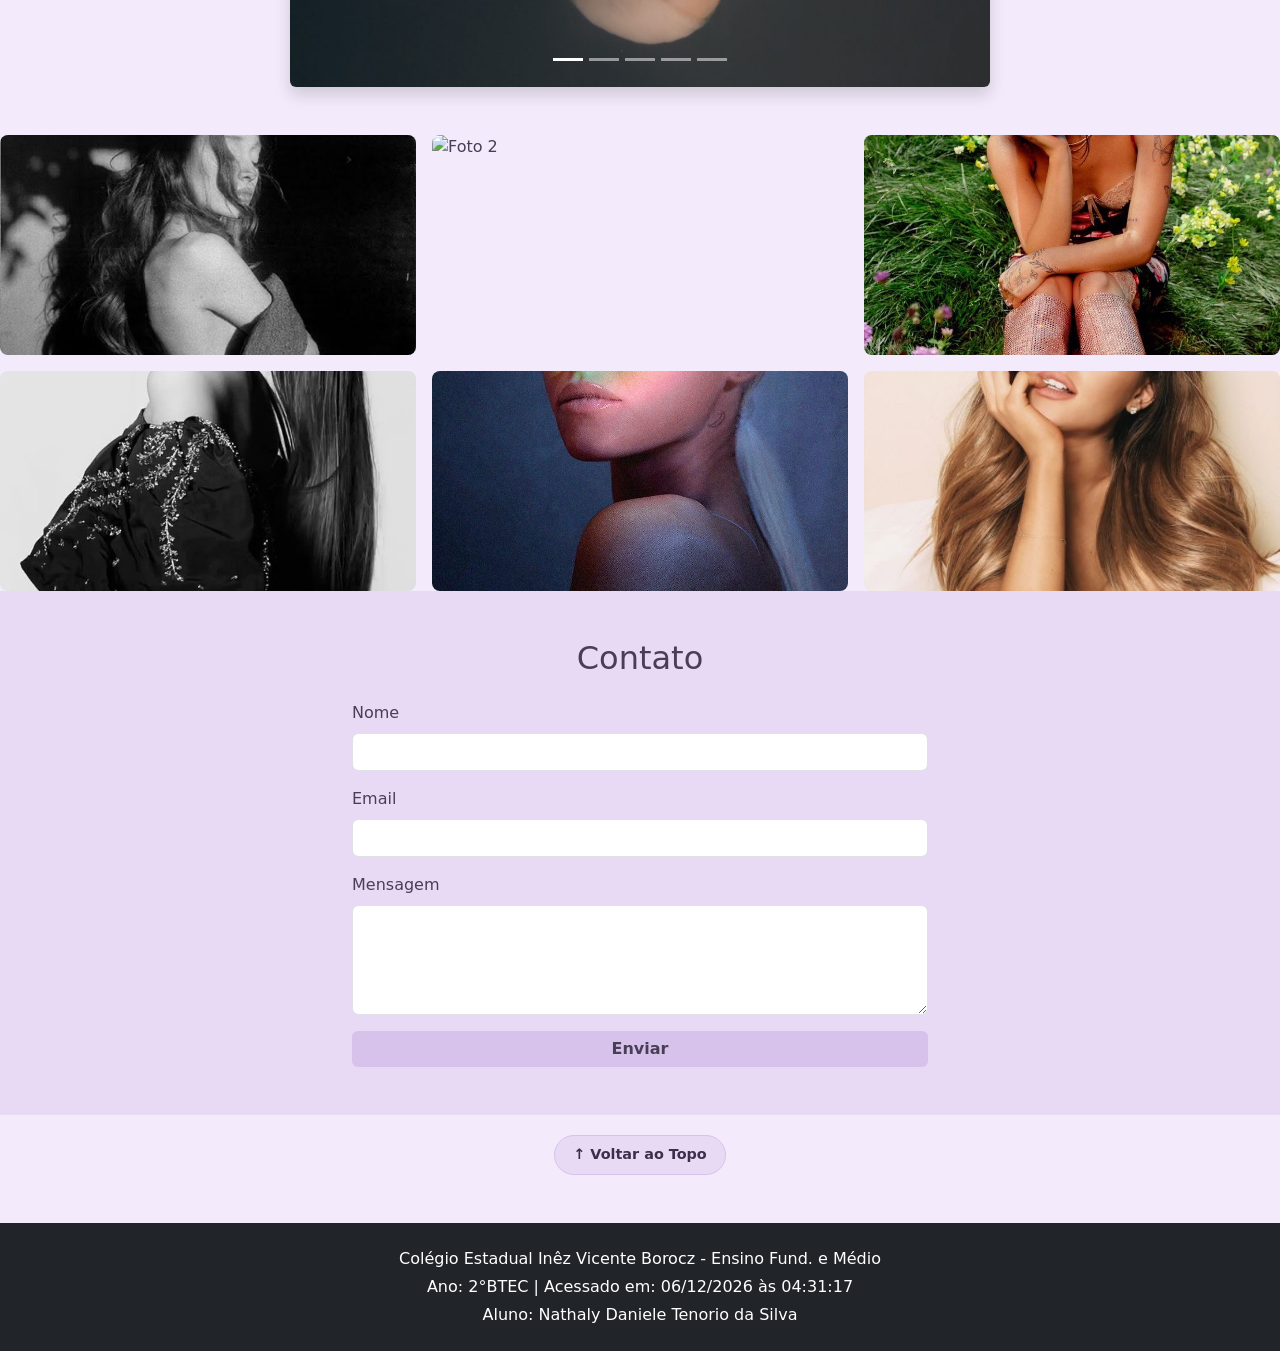
==== commit 4d149df9: "Update index.html" ====
--- a/index.html
+++ b/index.html
@@ -119,7 +119,7 @@
                         <img src="imagens/IMG_0158.jpg" class="d-block w-100 foto-carrossel" alt="Foto 4">
                     </div>
                     <div class="carousel-item">
-                        <img src="imagens/IMG_214.jpg" class="d-block w-100 foto-carrossel" alt="Foto 5">
+                        <img src="imagens/IMG_0214.jpg" class="d-block w-100 foto-carrossel" alt="Foto 5">
                     </div>
                 </div>
 
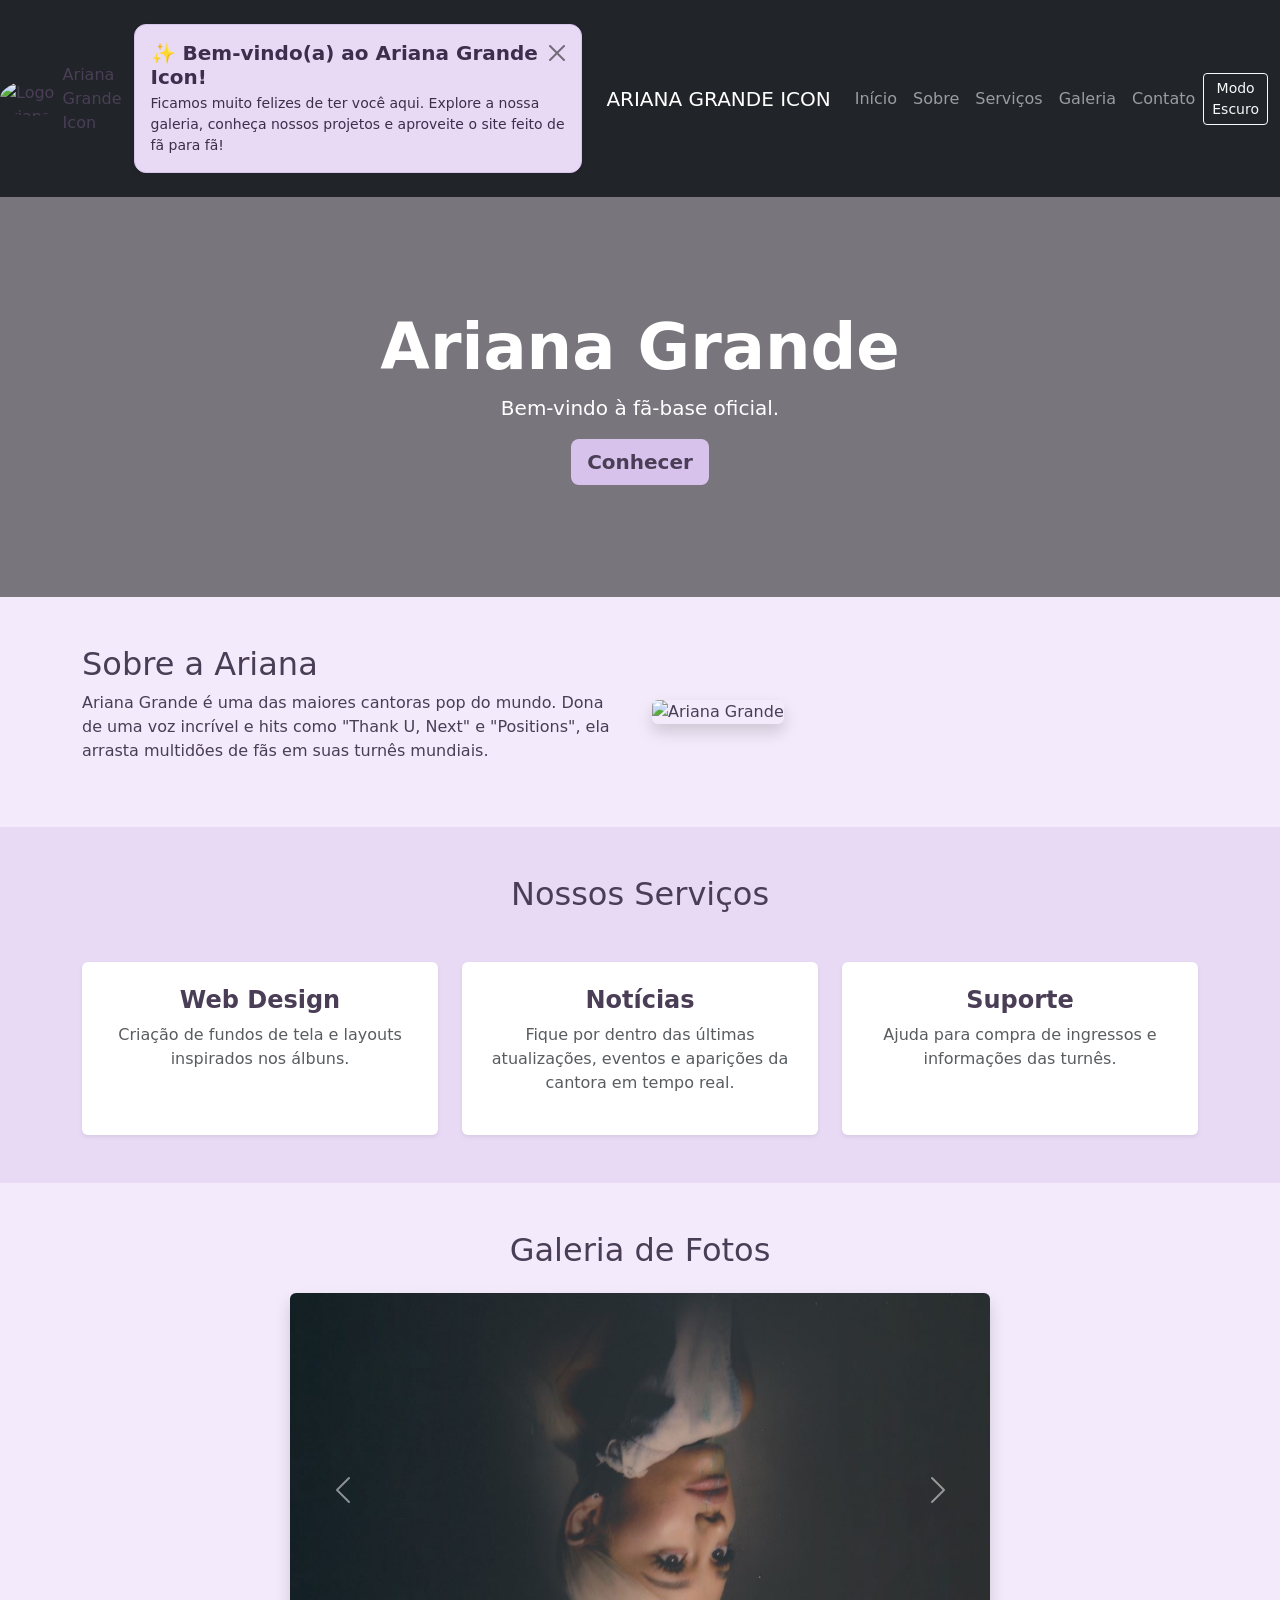
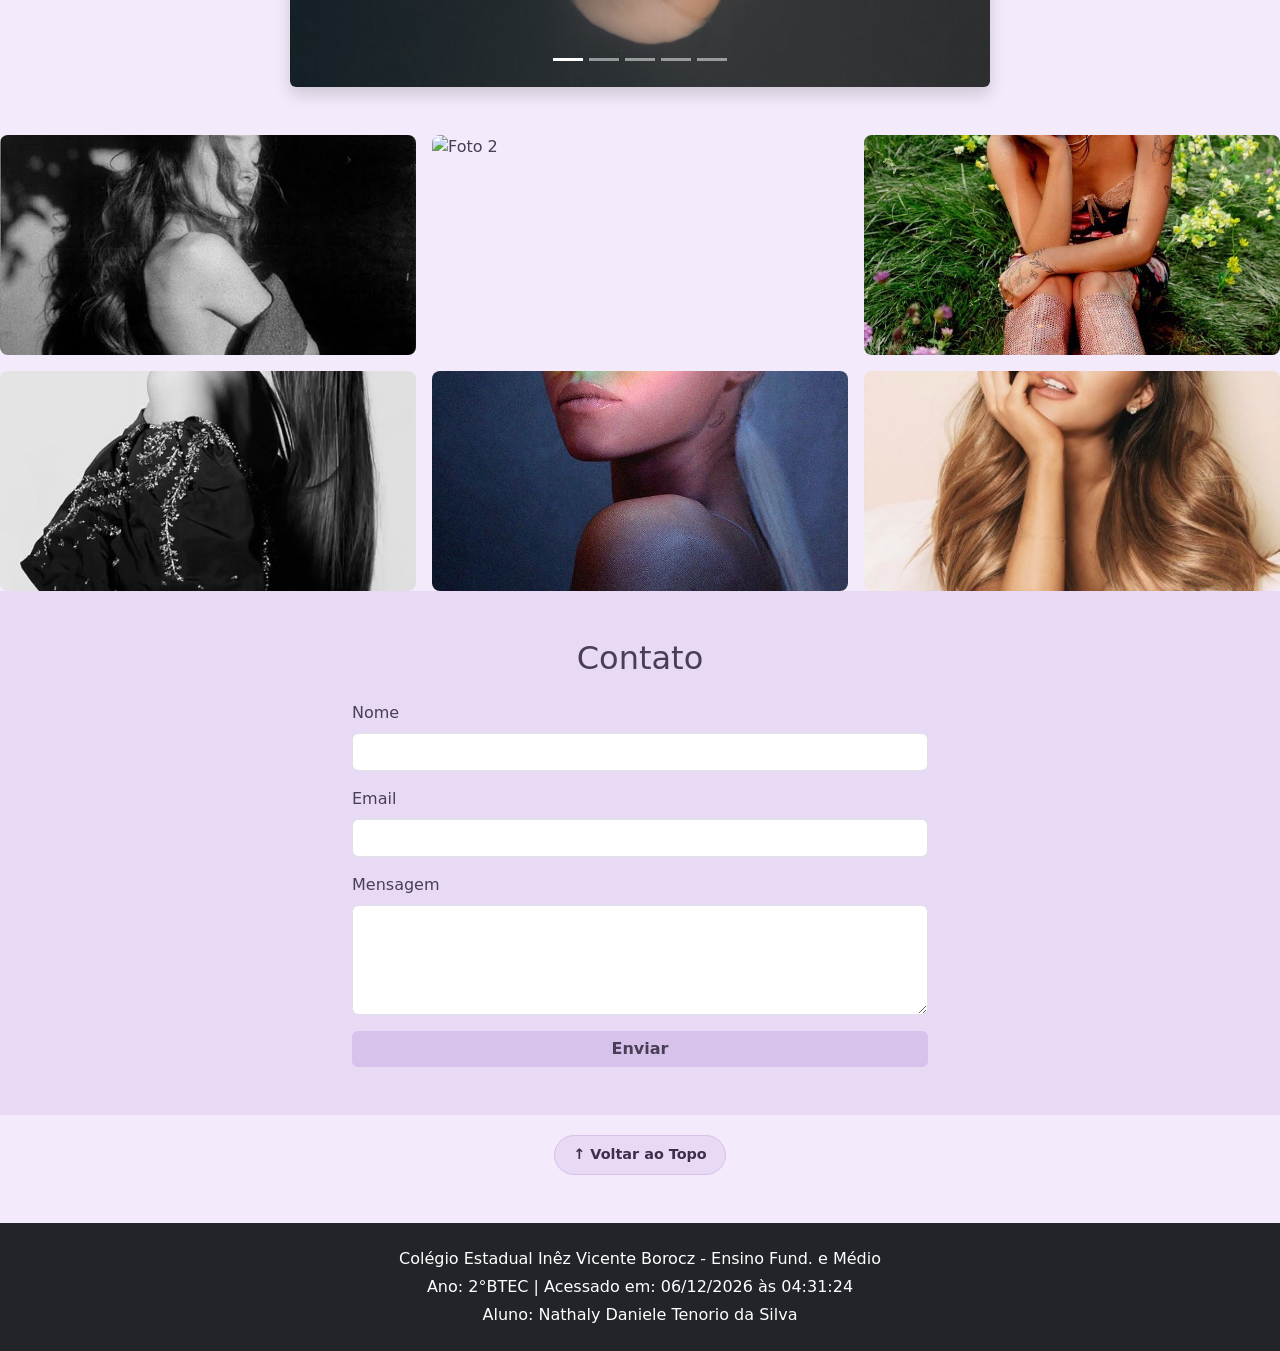
==== commit 6c4a5999: "Update index.html" ====
--- a/index.html
+++ b/index.html
@@ -119,7 +119,7 @@
                         <img src="imagens/IMG_0158.jpg" class="d-block w-100 foto-carrossel" alt="Foto 4">
                     </div>
                     <div class="carousel-item">
-                        <img src="imagens/IMG_0214.jpg" class="d-block w-100 foto-carrossel" alt="Foto 5">
+                        <img src="imagens/IMG_0160.jpg" class="d-block w-100 foto-carrossel" alt="Foto 5">
                     </div>
                 </div>
 
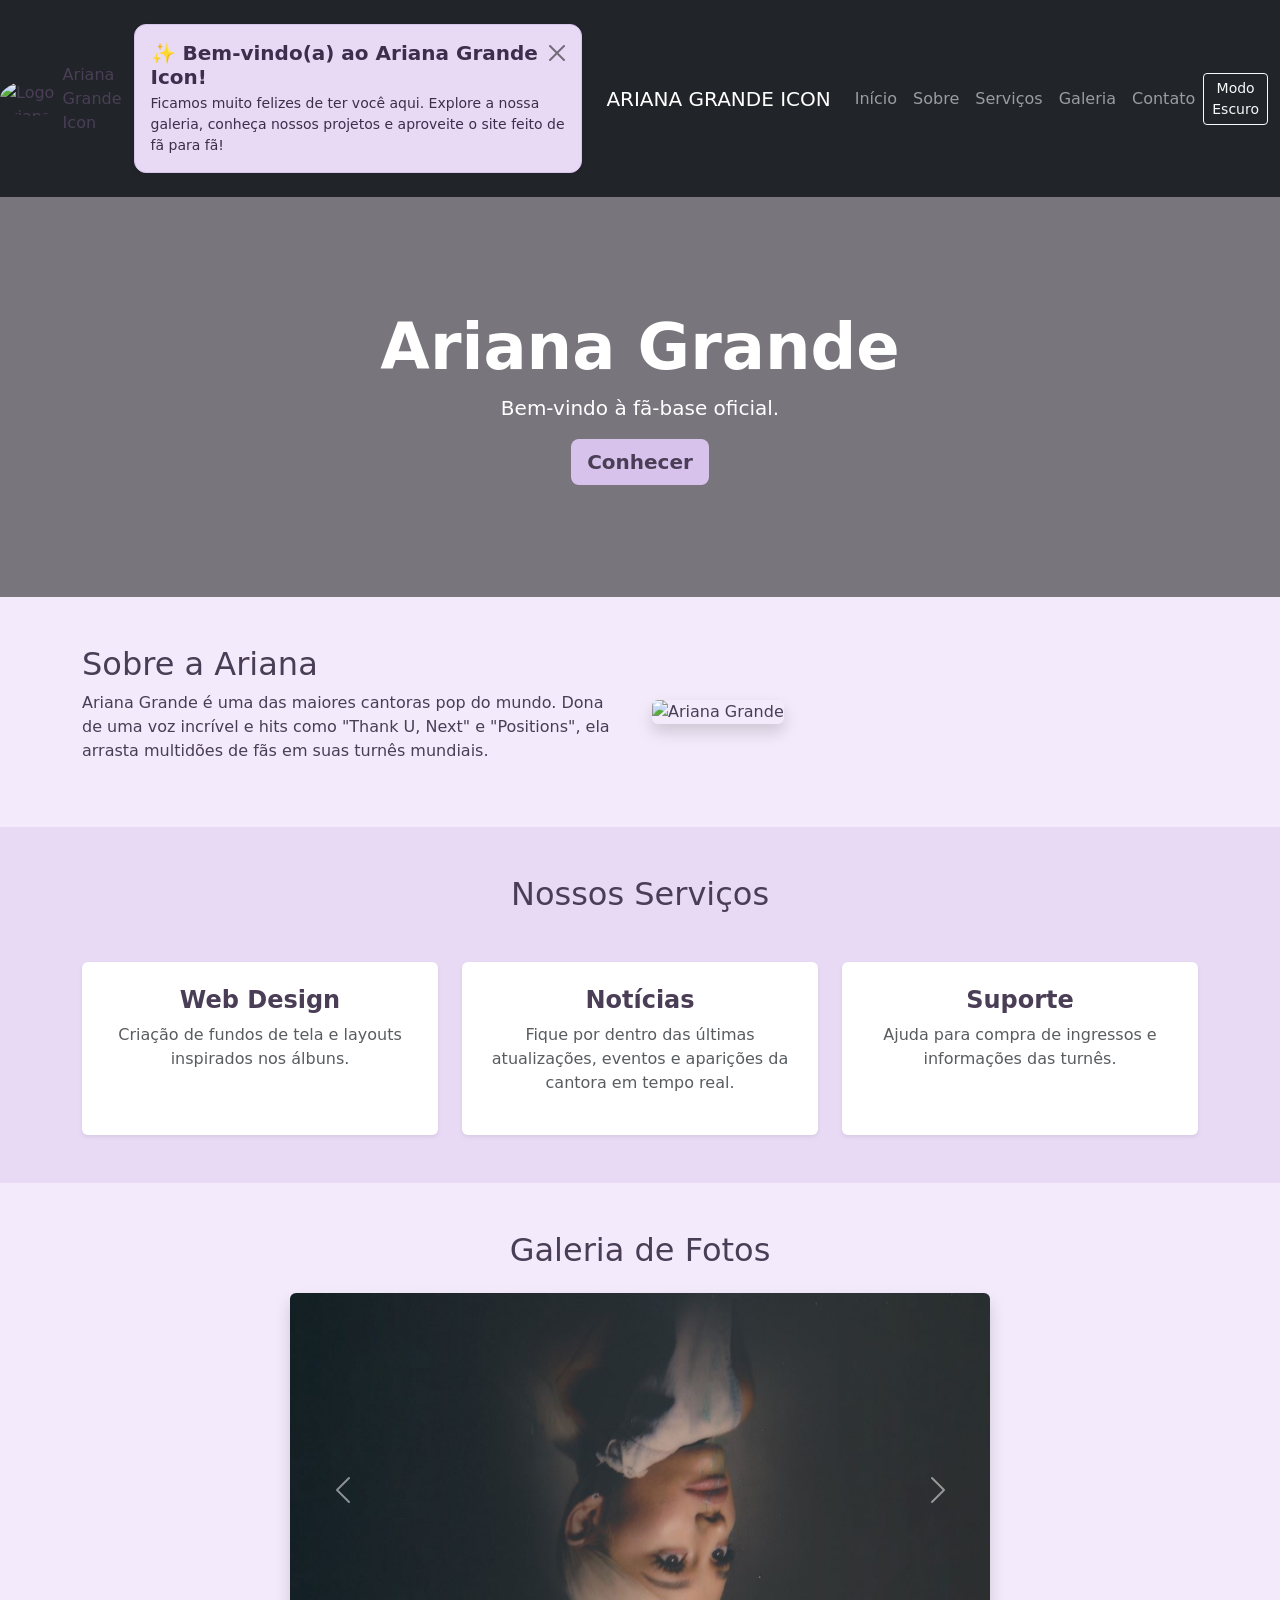
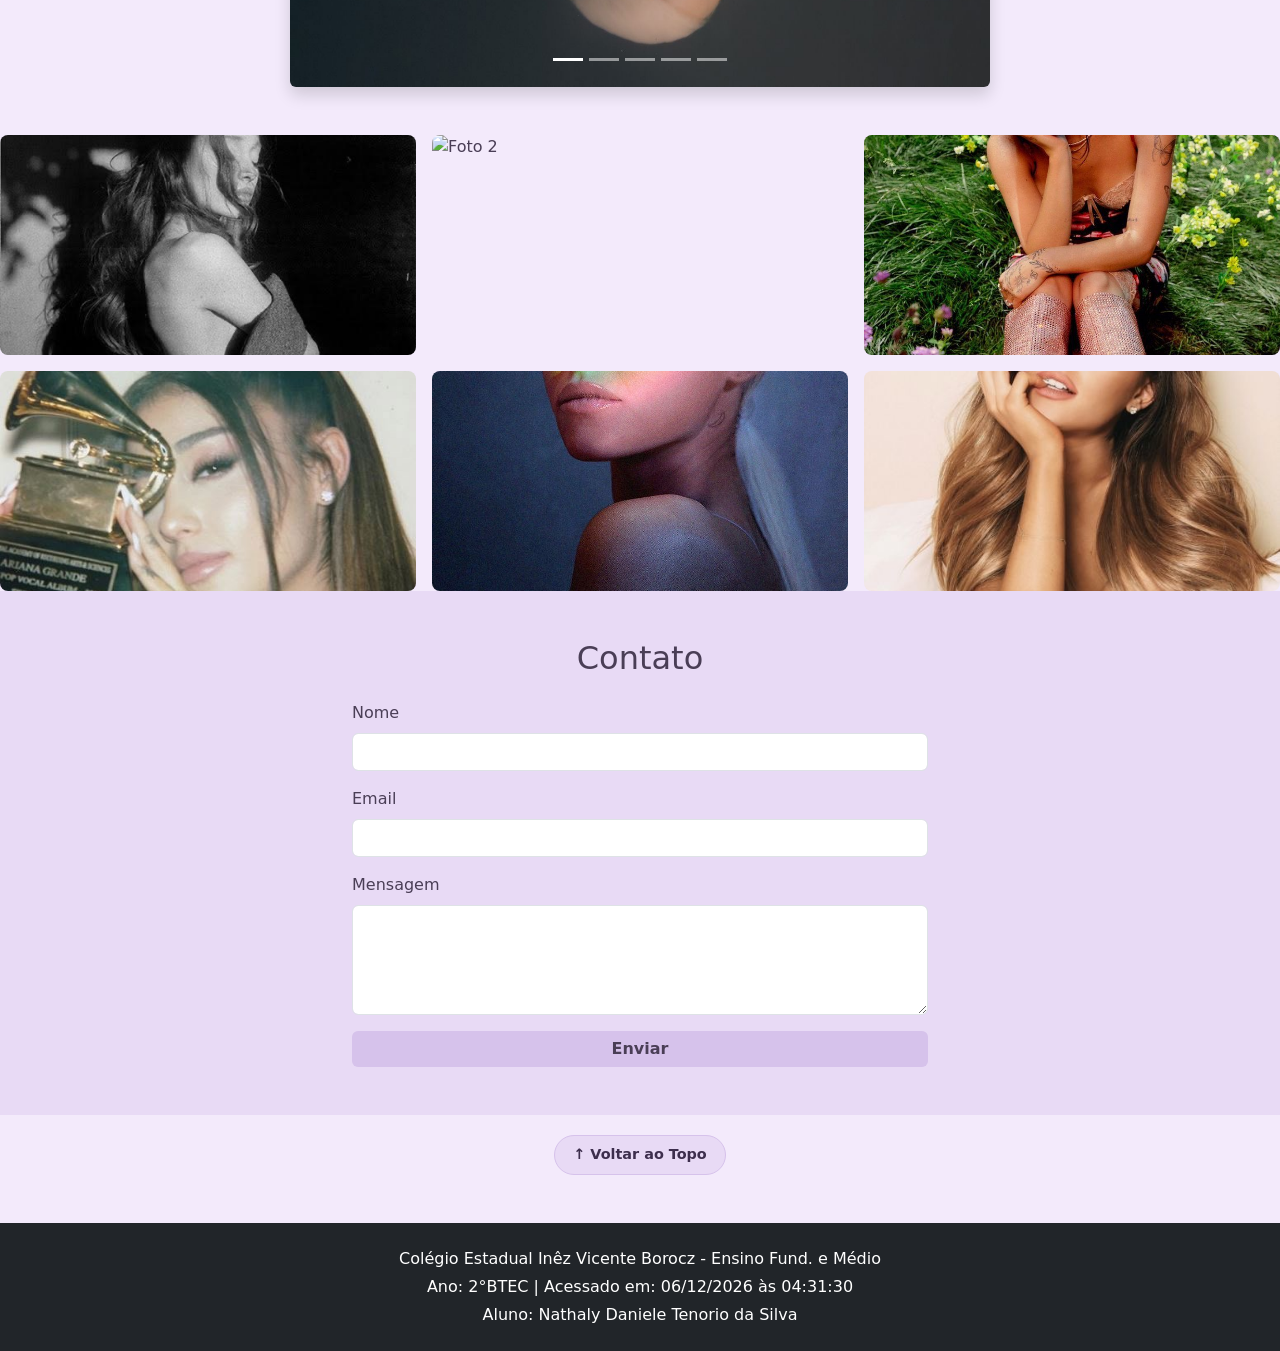
==== commit 7556492e: "Update index.html" ====
--- a/index.html
+++ b/index.html
@@ -137,7 +137,7 @@
                 <div class="col-6 col-md-4"><img src="imagens/IMG_0112.jpg" class="foto-galeria" alt="Foto 1"></div>
                 <div class="col-6 col-md-4"><img src="imagens/IMG_0113.jpg" class="foto-galeria" alt="Foto 2"></div>
                 <div class="col-6 col-md-4"><img src="imagens/IMG_0114.jpg" class="foto-galeria" alt="Foto 3"></div>
-                <div class="col-6 col-md-4"><img src="imagens/IMG_0115.jpg" class="foto-galeria" alt="Foto 4"></div>
+                <div class="col-6 col-md-4"><img src="imagens/IMG_0215.jpg" class="foto-galeria" alt="Foto 4"></div>
                 <div class="col-6 col-md-4"><img src="imagens/IMG_0116.jpg" class="foto-galeria" alt="Foto 5"></div>
                 <div class="col-6 col-md-4"><img src="imagens/IMG_0117.jpg" class="foto-galeria" alt="Foto 6"></div>
             </div>
